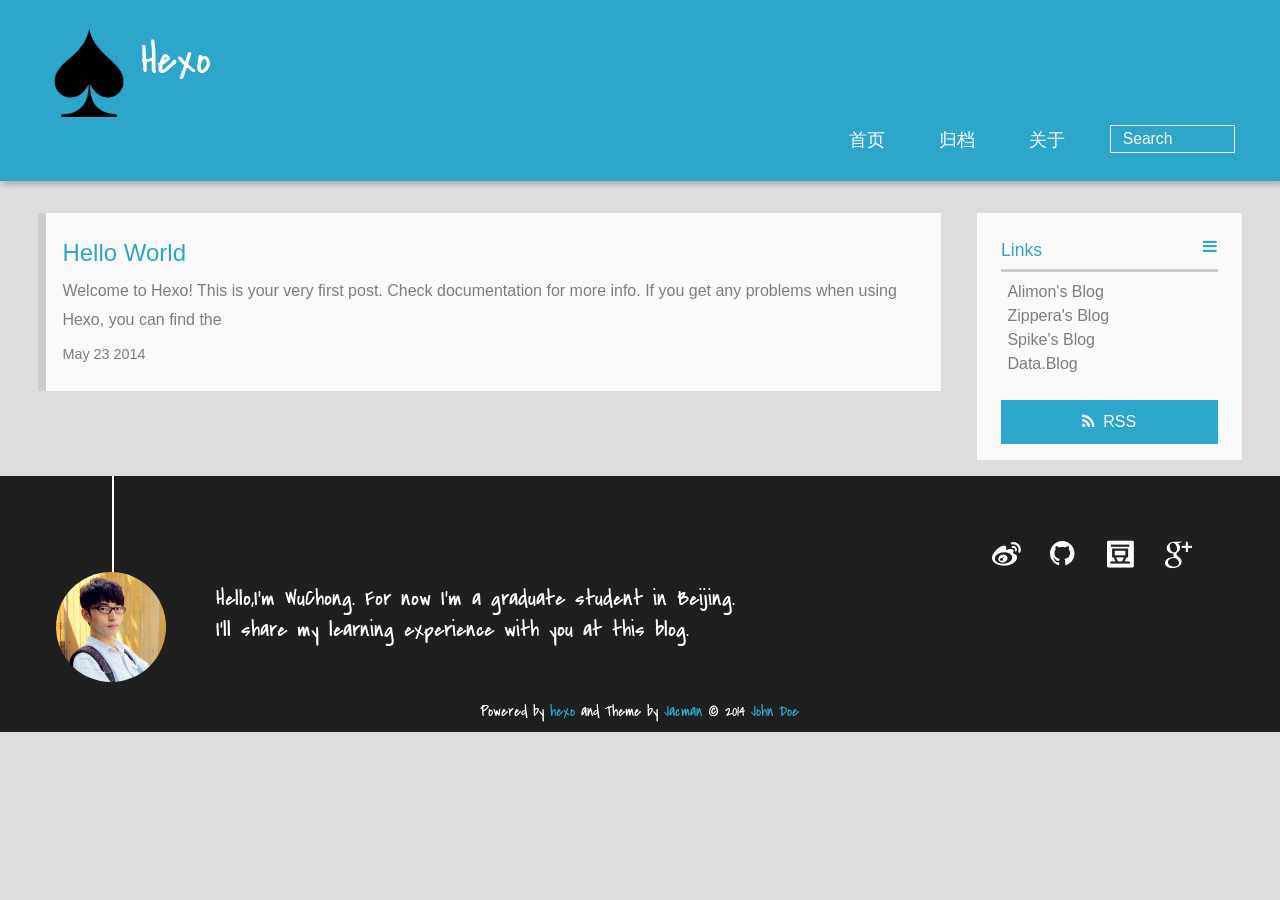
==== index.html @ 5f65379c "Site updated: 2014-05-23 15:44:23" ====
<!DOCTYPE HTML>
<html >
<head>
  <meta charset="UTF-8">
  
    <title>Hexo</title>
    <meta name="viewport" content="width=device-width, initial-scale=1,user-scalable=no">
    
    <meta name="author" content="John Doe">
    
    
    
    
    <link rel="alternative" href="/atom.xml" title="Hexo" type="application/atom+xml">
    
    
    <link rel="icon" href="/img/favicon.ico">
    
    
    <link rel="apple-touch-icon" href="/img/jacman.jpg">
    <link rel="apple-touch-icon-precomposed" href="/img/jacman.jpg">
    
    <link rel="stylesheet" href="/css/style.css" type="text/css">
</head>

  <body>
    <header>
      <div>
		
			<div id="imglogo">
				<a href="/"><img src="/img/logo.png" alt="Hexo" title="Hexo"/></a>
			</div>
			
			<div id="textlogo">
				<h1 class="site-name"><a href="/" title="Hexo">Hexo</a></h1>
				<h2 class="blog-motto"></h2>
			</div>
			<div class="navbar"><a class="navbutton navmobile" href="#" title="Menu">
			</a></div>
			<nav class="animated">
				<ul>
					<ul>
					 
						<li><a href="/">首页</a></li>
					
						<li><a href="/archives">归档</a></li>
					
						<li><a href="/about">关于</a></li>
					
					<li>
 					
					<form class="search" action="/search/index.html" method="get" accept-charset="utf-8">
						<label>Search</label>
						<input type="search" id="search" autocomplete="off" name="q" maxlength="20" placeholder="Search" />
					</form>
					
					</li>
				</ul>
			</nav>			
</div>
    </header>
    <div id="container">
      <div id="main">

  <section class="post" itemscope itemprop="blogPost">
  
    <a href="/2014/05/23/hello-world/" title="Hello World" itemprop="url">
  
    <h1 itemprop="name">Hello World</h1>
    
     
           <p itemprop="description" >Welcome to Hexo! This is your very first post. Check documentation for more info. If you get any problems when using Hexo, you can find the </p>
        
    
    <time datetime="2014-05-23T07:31:36.000Z" itemprop="datePublished">May 23 2014</time>
  </a>
</section>


</div>
      <div class="openaside"><a class="navbutton" href="#" title="Show Sidebar"></a></div>

<div id="asidepart">
<div class="closeaside"><a class="closebutton" href="#" title="Hide Sidebar"></a></div>
<aside class="clearfix">

  

  

  <div class="linkslist">
  <p class="asidetitle">Links</p>
    <ul>
      <li><a href="http://yangjian.me" target="_blank" title="YangJian">Alimon's Blog</a></li>
      <li><a href="http://zipperary.com/" target="_blank" title="zippera">Zippera's Blog</a></li>
      <li><a href="http://brotherb.info/" target="_blank" title="brotherb">Spike's Blog</a></li>
      <li><a href="http://hijiangtao.github.io/" target="_blank" title="JiangTao">Data.Blog</a></li>
    </ul>
</div>

  <div class="rsspart">
	<a href="/atom.xml" target="_blank" title="rss">RSS</a>
</div>

</aside>
</div>
    </div>
    <footer><div id="footer" >
	
	<div class="line">
		<span></span>
		
		<a href="http://weibo.com/wuchong1014" target="_blank"><div class="author"></div></a>
		
	</div>
	
	
	<section class="info">
		<p> Hello,I&#39;m WuChong. For now I&#39;m a graduate student in Beijing. <br/>
			I&#39;ll share my learning experience with you at this blog.</p>
	</section>
	 
	<div class="social-font" class="clearfix">
		
		<a href="http://weibo.com/wuchong1014" target="_blank" class="icon-weibo" title="weibo"></a>
		
		
		<a href="https://github.com/wuchong" target="_blank" class="icon-github" title="github"></a>
		
		
		
		
		
		<a href="https://www.douban.com/people/wuchong1014" target="_blank" class="icon-douban" title="豆瓣"></a>
		
		
		<a href="https://plus.google.com/111190881341800841449?rel=author" target="_blank" class="icon-google_plus" title="Google+"></a>
		
		
	</div>
		<p class="copyright">Powered by <a href="http://zespia.tw/hexo/" target="_blank" title="hexo">hexo</a> and Theme by <a href="https://github.com/wuchong/jacman" target="_blank" title="Pacman">Jacman</a> © 2014 
		
		<a href="http://yoursite.com/about" target="_blank" title="John Doe">John Doe</a>
		
		</p>
</div>
</footer>
    <script src="/js/jquery-2.0.3.min.js"></script>
<script type="text/javascript">
$(document).ready(function(){ 
  $('.navbar').click(function(){
    $('header nav').toggleClass('shownav');
  });
  var myWidth = 0;
  function getSize(){
    if( typeof( window.innerWidth ) == 'number' ) {
      myWidth = window.innerWidth;
    } else if( document.documentElement && document.documentElement.clientWidth) {
      myWidth = document.documentElement.clientWidth;
    };
  };
  var m = $('#main'),
      a = $('#asidepart'),
      c = $('.closeaside'),
      o = $('.openaside');
  $(window).resize(function(){
    getSize(); 
    if (myWidth >= 1024) {
      $('header nav').removeClass('shownav');
    }else
    {
      m.removeClass('moveMain');
      a.css('display', 'block').removeClass('fadeOut');
      o.css('display', 'none');
        
    }
  });
  c.click(function(){
    a.addClass('fadeOut').css('display', 'none');
    o.css('display', 'block').addClass('fadeIn');
    m.addClass('moveMain');
  });
  o.click(function(){
    o.css('display', 'none').removeClass('beforeFadeIn');
    a.css('display', 'block').removeClass('fadeOut').addClass('fadeIn');      
    m.removeClass('moveMain');
  });
  $(window).scroll(function(){
    o.css("top",Math.max(80,260-$(this).scrollTop()));
  });
});
</script>






<script type="text/javascript">
(function(i,s,o,g,r,a,m){i['GoogleAnalyticsObject']=r;i[r]=i[r]||function(){
  (i[r].q=i[r].q||[]).push(arguments)},i[r].l=1*new Date();a=s.createElement(o),
  m=s.getElementsByTagName(o)[0];a.async=1;a.src=g;m.parentNode.insertBefore(a,m)
})(window,document,'script','//www.google-analytics.com/analytics.js','ga');
ga('create', 'UA-46321946-2', 'wuchong.me');  
ga('send', 'pageview');
</script>


<script type="text/x-mathjax-config"> 
MathJax.Hub.Config({ 
  tex2jax: {inlineMath: [['$','$'], ['\\(','\\)']]} 
}); 
</script>
<script type="text/javascript"
   src="http://cdn.mathjax.org/mathjax/latest/MathJax.js?config=TeX-AMS-MML_HTMLorMML">
</script>
  </body>
 </html>
---- css/style.css ----
html,
body,
div,
span,
applet,
object,
iframe,
h1,
h2,
h3,
h4,
h5,
h6,
p,
blockquote,
pre,
a,
abbr,
acronym,
address,
big,
cite,
code,
del,
dfn,
em,
img,
ins,
kbd,
q,
s,
samp,
small,
strike,
strong,
sub,
sup,
tt,
var,
dl,
dt,
dd,
ol,
ul,
li,
fieldset,
form,
label,
legend,
table,
caption,
tbody,
tfoot,
thead,
tr,
th,
td {
  margin: 0;
  padding: 0;
  border: 0;
  outline: 0;
  font-weight: inherit;
  font-style: inherit;
  font-family: inherit;
  font-size: 100%;
  vertical-align: baseline;
}
body {
  line-height: 1;
  color: #000;
  background: #fff;
}
ol,
ul {
  list-style: none;
}
table {
  border-collapse: separate;
  border-spacing: 0;
  vertical-align: middle;
}
caption,
th,
td {
  text-align: left;
  font-weight: normal;
  vertical-align: middle;
}
a img {
  border: none;
}
/* custom Font*/
@font-face {
  font-family: "covered_by_your_graceregular";
  font-weight: normal;
  font-style: normal;
  src: url("../font/coveredbyyourgrace-webfont.eot");
  src: url("../font/coveredbyyourgrace-webfont.eot?#iefix") format('embedded-opentype'), url("../font/coveredbyyourgrace-webfont.svg#covered_by_your_graceregular") format('svg'), url("../font/coveredbyyourgrace-webfont.woff") format('woff'), url("../font/coveredbyyourgrace-webfont.ttf") format('truetype');
}
/* icon Font */
@font-face {
  font-family: "FontAwesome";
  font-style: normal;
  font-weight: normal;
  src: url("../font/fontawesome-webfont.eot?v=#4.0.3");
  src: url("../font/fontawesome-webfont.eot?#iefix&v=#4.0.3") format("embedded-opentype"), url("../font/fontawesome-webfont.woff?v=#4.0.3") format("woff"), url("../font/fontawesome-webfont.ttf?v=#4.0.3") format("truetype"), url("../font/fontawesome-webfont.svg#fontawesomeregular?v=#4.0.3") format("svg");
}
@font-face {
  font-family: "fontdiao";
  font-weight: normal;
  font-style: normal;
  src: url("../font/fontdiao.eot");
  src: url("../font/fontdiao.eot?#iefix") format('embedded-opentype'), url("../font/fontdiao.svg#fontdiao") format('svg'), url("../font/fontdiao.woff") format('woff'), url("../font/fontdiao.ttf") format('truetype');
}
/* Public style */
* {
  -webkit-margin-before: 0;
  -webkit-margin-after: 0;
}
body {
  background: #ddd;
  font-family: "Helvetica Neue", "Helvetica", "Microsoft YaHei", "WenQuanYi Micro Hei", Arial, sans-serif;
  font-size: 100%;
  color: #817c7c;
  line-height: 1.5;
}
small {
  font-size: 80%;
}
sub,
sup {
  font-size: 75%;
  line-height: 0;
  position: relative;
  vertical-align: baseline;
}
sup {
  top: -0.5em;
  padding-left: 0.3em;
}
sub {
  bottom: -0.25em;
}
a {
  text-decoration: none;
  color: #817c7c;
}
a:hover,
a:focus {
  outline: 0;
  text-decoration: none;
  -webkit-transition: color 0.25s, background 0.5s;
  -moz-transition: color 0.25s, background 0.5s;
  -o-transition: color 0.25s, background 0.5s;
  -ms-transition: color 0.25s, background 0.5s;
  transition: color 0.25s, background 0.5s;
}
a:hover:before {
  -webkit-transition: color 0.25s, background 0.5s;
  -moz-transition: color 0.25s, background 0.5s;
  -o-transition: color 0.25s, background 0.5s;
  -ms-transition: color 0.25s, background 0.5s;
  transition: color 0.25s, background 0.5s;
}
input:focus {
  outline: none;
}
input,
button {
  margin: 0;
  padding: 0;
}
input::-moz-focus-inner,
button::-moz-focus-inner {
  border: 0;
  padding: 0;
}
h1 {
  font-size: 1.5em;
}
.fa {
  display: inline-block;
  font-family: FontAwesome;
  font-style: normal;
  font-weight: normal;
  line-height: 1;
  -webkit-font-smoothing: antialiased;
  -moz-osx-font-smoothing: grayscale;
}
.clearfix {
  zoom: 1;
}
.clearfix:before,
.clearfix:after {
  content: "";
  display: table;
}
.clearfix:after {
  clear: both;
}
::-webkit-input-placeholder {
  color: #fff;
  padding: 2px 0 0 4px;
}
::-moz-placeholder {
  color: #fff;
  padding: 2px 0 0 4px;
}
:-ms-input-placeholder {
  color: #fff;
  padding: 2px 0 0 4px;
}
::-webkit-input-placeholder::before {
  font-family: "FontAwesome";
  -webkit-font-smoothing: antialiased;
  -moz-osx-font-smoothing: grayscale;
  content: "\f002";
  padding-right: 4px;
}
::-moz-placeholder:before {
  font-family: "FontAwesome";
  -webkit-font-smoothing: antialiased;
  -moz-osx-font-smoothing: grayscale;
  content: "\f002";
  padding-right: 4px;
}
:-ms-input-placeholder::before {
  font-family: "FontAwesome";
  -webkit-font-smoothing: antialiased;
  -moz-osx-font-smoothing: grayscale;
  content: "\f002";
  padding-right: 4px;
}
input[type="search"]::-webkit-search-cancel-button,
input[type="search"]::-webkit-search-decoration {
  -webkit-appearance: none;
}
::-webkit-search-cancel-button:after {
  font-family: "FontAwesome";
  -webkit-font-smoothing: antialiased;
  -moz-osx-font-smoothing: grayscale;
  content: '\f00d';
  color: #fff;
  padding-right: 4px;
}
/* css3 animate */
.animated {
  -webkit-animation-fill-mode: both;
  -moz-animation-fill-mode: both;
  -o-animation-fill-mode: both;
  -ms-animation-fill-mode: both;
  animation-fill-mode: both;
  -webkit-animation-duration: 1s;
  -moz-animation-duration: 1s;
  -o-animation-duration: 1s;
  -ms-animation-duration: 1s;
  animation-duration: 1s;
}
@-webkit-keyframes fadeIn {
  0% {
    opacity: 0;
    -ms-filter: "progid:DXImageTransform.Microsoft.Alpha(Opacity=0)";
    filter: alpha(opacity=0);
  }
  100% {
    opacity: 1;
    -ms-filter: none;
    filter: none;
  }
}
.fadeIn {
  -webkit-animation-name: fadeIn;
  -moz-animation-name: fadeIn;
  -o-animation-name: fadeIn;
  -ms-animation-name: fadeIn;
  animation-name: fadeIn;
}
.fadeOut {
  -webkit-animation-name: fadeOut;
  -moz-animation-name: fadeOut;
  -o-animation-name: fadeOut;
  -ms-animation-name: fadeOut;
  animation-name: fadeOut;
}
@-moz-keyframes fadeInDown {
  0% {
    opacity: 0;
    -ms-filter: "progid:DXImageTransform.Microsoft.Alpha(Opacity=0)";
    filter: alpha(opacity=0);
    -webkit-transform: translateY(-20px);
    -moz-transform: translateY(-20px);
    -o-transform: translateY(-20px);
    -ms-transform: translateY(-20px);
    transform: translateY(-20px);
  }
  100% {
    opacity: 1;
    -ms-filter: none;
    filter: none;
    -webkit-transform: translateY(0);
    -moz-transform: translateY(0);
    -o-transform: translateY(0);
    -ms-transform: translateY(0);
    transform: translateY(0);
  }
}
@-webkit-keyframes fadeInDown {
  0% {
    opacity: 0;
    -ms-filter: "progid:DXImageTransform.Microsoft.Alpha(Opacity=0)";
    filter: alpha(opacity=0);
    -webkit-transform: translateY(-20px);
    -moz-transform: translateY(-20px);
    -o-transform: translateY(-20px);
    -ms-transform: translateY(-20px);
    transform: translateY(-20px);
  }
  100% {
    opacity: 1;
    -ms-filter: none;
    filter: none;
    -webkit-transform: translateY(0);
    -moz-transform: translateY(0);
    -o-transform: translateY(0);
    -ms-transform: translateY(0);
    transform: translateY(0);
  }
}
@-o-keyframes fadeInDown {
  0% {
    opacity: 0;
    -ms-filter: "progid:DXImageTransform.Microsoft.Alpha(Opacity=0)";
    filter: alpha(opacity=0);
    -webkit-transform: translateY(-20px);
    -moz-transform: translateY(-20px);
    -o-transform: translateY(-20px);
    -ms-transform: translateY(-20px);
    transform: translateY(-20px);
  }
  100% {
    opacity: 1;
    -ms-filter: none;
    filter: none;
    -webkit-transform: translateY(0);
    -moz-transform: translateY(0);
    -o-transform: translateY(0);
    -ms-transform: translateY(0);
    transform: translateY(0);
  }
}
@keyframes fadeInDown {
  0% {
    opacity: 0;
    -ms-filter: "progid:DXImageTransform.Microsoft.Alpha(Opacity=0)";
    filter: alpha(opacity=0);
    -webkit-transform: translateY(-20px);
    -moz-transform: translateY(-20px);
    -o-transform: translateY(-20px);
    -ms-transform: translateY(-20px);
    transform: translateY(-20px);
  }
  100% {
    opacity: 1;
    -ms-filter: none;
    filter: none;
    -webkit-transform: translateY(0);
    -moz-transform: translateY(0);
    -o-transform: translateY(0);
    -ms-transform: translateY(0);
    transform: translateY(0);
  }
}
body >header {
  width: 100%;
  -webkit-box-shadow: 2px 4px 5px rgba(3,3,3,0.2);
  box-shadow: 2px 4px 5px rgba(3,3,3,0.2);
  background: #2ca6cb;
  color: #fff;
  padding: 1em 0 0.8em;
}
@media only screen and (min-width: 1024px) {
  body >header {
    padding: 1.8em 0 1.5em;
  }
}
body >header >div {
  width: 95%;
  margin: 0 auto;
  position: relative;
  overflow: hidden;
}
@media only screen and (min-width: 1024px) {
  body >header >div {
    width: 93%;
  }
}
body >header a {
  display: block;
  color: #fff;
}
#imglogo {
  float: left;
  width: 4em;
  height: 4em;
}
@media only screen and (min-width: 768px) {
  #imglogo {
    width: 5em;
  }
}
@media only screen and (min-width: 1024px) {
  #imglogo {
    width: 5.5em;
  }
}
#imglogo img {
  width: 4em;
}
@media only screen and (min-width: 768px) {
  #imglogo img {
    width: 5em;
  }
}
@media only screen and (min-width: 1024px) {
  #imglogo img {
    width: 5.5em;
  }
}
#textlogo {
  float: left;
  width: 75%;
  margin-left: 0.5em;
}
#textlogo h1.site-name {
  width: 86%;
  font-family: "covered_by_your_graceregular";
  font-size: 200%;
  line-height: 1.5;
  -webkit-font-smoothing: antialiased;
  -moz-osx-font-smoothing: grayscale;
}
@media only screen and (min-width: 768px) {
  #textlogo h1.site-name {
    font-size: 240%;
  }
}
@media only screen and (min-width: 1024px) {
  #textlogo h1.site-name {
    font-size: 280%;
  }
}
#textlogo h2.blog-motto {
  font-size: 0.7em;
  font-weight: normal;
}
@media only screen and (min-width: 768px) {
  #textlogo h2.blog-motto {
    font-size: 100%;
  }
}
@media only screen and (min-width: 1024px) {
  #textlogo h2.blog-motto {
    font-size: 110%;
  }
}
.navbar {
  position: absolute;
  width: 2em;
  right: 0em;
  top: 1em;
  padding: 0.5em;
}
@media only screen and (min-width: 1024px) {
  .navbar {
    display: none;
  }
}
.navbutton::before {
  font-family: "FontAwesome";
  -webkit-font-smoothing: antialiased;
  -moz-osx-font-smoothing: grayscale;
  content: "\f0c9";
}
.navmobile::before {
  padding-left: 1em;
}
header nav {
  float: left;
  width: 100%;
  font-size: 112.5%;
  padding-top: 0.5em;
  max-height: 0.01em;
  -webkit-transition: max-height 1s ease-out;
  -moz-transition: max-height 1s ease-out;
  -o-transition: max-height 1s ease-out;
  -ms-transition: max-height 1s ease-out;
  transition: max-height 1s ease-out;
}
@media only screen and (min-width: 568px) {
  header nav {
    width: 50%;
  }
}
@media only screen and (min-width: 1024px) {
  header nav {
    float: right;
    width: auto;
    margin-top: 1em;
    max-height: none;
  }
}
@media only screen and (min-width: 1024px) {
  header nav ul {
    float: right;
  }
}
@media only screen and (min-width: 1024px) {
  header nav ul li {
    float: left;
  }
}
header nav ul li a {
  padding: 0.2em 0 0.2em 1em;
}
@media only screen and (min-width: 1024px) {
  header nav ul li a {
    padding: 0.2em 1.5em;
  }
}
header nav ul li a:hover {
  background: #1b7f9e;
  color: #e9cd4c;
}
.shownav {
  max-height: 40em;
}
.search {
  padding: 0.1em 0 0 1em;
}
.search input {
  -webkit-appearance: textfield;
  font-size: 0.87em;
  line-height: 1.7;
  border: 1px solid #fff;
  color: #fff;
  background: transparent;
  width: 80%;
  padding-left: 0.5em;
}
@media only screen and (min-width: 1024px) {
  .search input {
    width: 8em;
    -webkit-transition: 0.5s width;
    -moz-transition: 0.5s width;
    -o-transition: 0.5s width;
    -ms-transition: 0.5s width;
    transition: 0.5s width;
  }
  .search input:focus {
    width: 15em;
  }
}
.search label {
  display: none;
}
/* index layout */
#container {
  width: 95%;
  margin: 0 auto;
  overflow: hidden;
}
@media only screen and (min-width: 768px) {
  #container {
    width: 96%;
  }
}
@media only screen and (min-width: 1024px) {
  #container {
    width: 94%;
  }
}
@media only screen and (min-width: 1560px) {
  #container {
    width: 82%;
  }
}
#main {
  margin: 1em 0 0;
  line-height: 1.8;
}
@media only screen and (min-width: 1024px) {
  #main {
    margin: 2em 0 0;
    width: 75%;
    float: left;
    -webkit-transition: margin 0.5s ease-out;
    -moz-transition: margin 0.5s ease-out;
    -o-transition: margin 0.5s ease-out;
    -ms-transition: margin 0.5s ease-out;
    transition: margin 0.5s ease-out;
  }
}
#main section.post {
  background: #fafafa;
  margin-bottom: 0.125em;
}
#main section.post a {
  display: block;
  border-left: 0.5em solid #ccc;
  -webkit-transition: border-left 0.45s;
  -moz-transition: border-left 0.45s;
  -o-transition: border-left 0.45s;
  -ms-transition: border-left 0.45s;
  transition: border-left 0.45s;
  padding: 0.5em;
}
@media only screen and (min-width: 768px) {
  #main section.post a {
    padding: 1em;
  }
}
#main section.post a:hover {
  border-left: 0.5em solid #2ca6cb;
}
#main section.post a h1 {
  color: #2ca6cb;
  line-height: 2;
}
#main section.post a p {
  color: #817c7c;
}
#main section.post a time {
  color: #817c7c;
  display: block;
  margin: 0.5em 0;
  font-size: 0.9em;
}
#archive-page section.post a {
  font-size: 0.9em;
  padding: 0.5em !important;
}
@media only screen and (min-width: 768px) {
  #archive-page section.post a time {
    padding-left: 1em;
  }
}
.moveMain {
  margin-left: 10% !important;
}
#page-nav {
  background: #fafafa;
  text-align: center;
  overflow: hidden;
}
#page-nav a {
  display: inline-block;
  padding: 0.5em 1em;
}
#page-nav a {
  color: #2ca6cb;
}
#page-nav a:hover {
  background: #ccc;
  color: #2ca6cb;
}
#page-nav .prev {
  float: left;
  border-left: 0.5em solid #ccc;
  -webkit-transition: border-left 0.5s;
  -moz-transition: border-left 0.5s;
  -o-transition: border-left 0.5s;
  -ms-transition: border-left 0.5s;
  transition: border-left 0.5s;
}
#page-nav .prev:hover {
  border-left: 0.5em solid #2ca6cb;
}
#page-nav .prev span:before {
  font-family: "FontAwesome";
  -webkit-font-smoothing: antialiased;
  -moz-osx-font-smoothing: grayscale;
  content: "\f053";
  padding-right: 0.5em;
}
#page-nav .next {
  float: right;
}
#page-nav .next span:before {
  font-family: "FontAwesome";
  -webkit-font-smoothing: antialiased;
  -moz-osx-font-smoothing: grayscale;
  content: "\f054";
  padding-left: 0.5em;
}
#page-nav .page-number {
  display: none;
  padding: 0.5em 1em;
}
@media only screen and (min-width: 768px) {
  #page-nav .page-number {
    display: inline-block;
  }
}
#page-nav .current {
  color: #b8b8b8;
  font-weight: bold;
}
#page-nav .space {
  color: #2ca6cb;
}
/* page layout */
@media only screen and (min-width: 1024px) {
  .page {
    margin-left: 10% !important;
  }
}
/* archive layout */
.category-icon:before,
.tag-icon:before,
.archive-icon:before {
  font-family: "FontAwesome";
  -webkit-font-smoothing: antialiased;
  -moz-osx-font-smoothing: grayscale;
  color: #ccc;
  font-size: 100%;
  padding-right: 0.3em;
}
.category-icon:before {
  content: "\f07b";
}
.tag-icon:before {
  content: "\f02c";
}
.archive-icon:before {
  content: "\f187";
}
.archive-title {
  margin: 1em 0;
  width: 97%;
  padding: 2em 0 2em 3%;
  background: #fafafa;
  border-left: 0.5em solid #ccc;
}
@media only screen and (min-width: 1024px) {
  .archive-title {
    margin: 2em 0;
    width: 18.5%;
    padding-left: 0.5%;
    float: left;
  }
}
.archive-title h2 {
  width: 90%;
  color: #2ca6cb;
  font-size: 120%;
}
.archive-title a {
  color: #2ca6cb;
  -webkit-transition: color 0.5s;
  -moz-transition: color 0.5s;
  -o-transition: color 0.5s;
  -ms-transition: color 0.5s;
  transition: color 0.5s;
}
.archive-title a:hover {
  color: #2ca6cb;
  -webkit-transition: color 0.5s;
  -moz-transition: color 0.5s;
  -o-transition: color 0.5s;
  -ms-transition: color 0.5s;
  transition: color 0.5s;
}
.current {
  color: #2ca6cb !important;
}
@media only screen and (min-width: 768px) {
  .archive-part {
    min-height: 200px;
  }
}
@media only screen and (min-width: 1024px) {
  .archive-part {
    width: 78% !important;
    float: right;
    margin-left: 2% !important;
  }
}
.archive-part section.post {
  width: 100%;
}
.archive-part section.post time {
  font-size: 1.1em !important;
  float: left;
}
@media only screen and (max-width: 568px) {
  .archive-part section.post time {
    width: 100%;
  }
}
@media only screen and (min-width: 1024px) {
  .archive-part section.post time {
    width: 20%;
  }
}
@media only screen and (min-width: 768px) {
  .archive-nav {
    width: 100%;
    float: left;
    margin-top: 1em;
  }
}
/* tags&categories layout */
.all-list-box {
  min-height: 400px;
}
.post,
.page {
  background: #fafafa;
}
.post a,
.page a {
  color: #2ca6cb;
}
.post a:hover,
.page a:hover {
  color: #ea6753;
}
@media only screen and (min-width: 768px) {
  article header.article-info {
    border-bottom: 1px solid #dbdbdb;
  }
}
article header.article-info >h1 {
  padding: 0.2em 3%;
  font-size: 170%;
  line-height: 1.5;
  word-wrap: break-word;
  word-break: normal;
  -webkit-font-smoothing: antialiased;
  -moz-osx-font-smoothing: grayscale;
  border-left: 5px solid #2ca6cb;
}
@media only screen and (min-width: 1024px) {
  article header.article-info >h1 {
    font-size: 200%;
    padding-top: 0.3em;
  }
}
article header.article-info >p.article-author {
  padding: 0.3em 4% 0.3em 0;
  text-align: right;
  border-bottom: 1px solid #dbdbdb;
}
@media only screen and (min-width: 768px) {
  article header.article-info >p.article-author {
    float: right;
    border-bottom: none;
  }
}
article header.article-info >p.article-time {
  padding-top: 0.5em;
  font-size: 0.8em;
  text-align: center;
}
@media only screen and (min-width: 768px) {
  article header.article-info >p.article-time {
    float: right;
    margin-right: 1em;
    padding-top: 0.1em;
    font-size: 0.9em;
  }
}
article header.article-info >p.article-time:before {
  font-family: "FontAwesome";
  font-size: 130%;
  content: "\f017";
  -webkit-font-smoothing: antialiased;
  -moz-osx-font-smoothing: grayscale;
}
article .article-content {
  padding: 1.5em 4%;
  color: #413f3f;
  font-size: 100%;
}
article .article-content .kb {
  padding: 0.1em 0.6em;
  border: 1px solid #ccc;
  background-color: code-color;
  color: #8f8f8f;
  -webkit-box-shadow: 0 1px 0 rgba(0,0,0,0.2), 0 0 0 2px #fff inset;
  box-shadow: 0 1px 0 rgba(0,0,0,0.2), 0 0 0 2px #fff inset;
  -webkit-border-radius: 3px;
  border-radius: 3px;
  display: inline-block;
  margin: 0 0.1em;
  text-shadow: 0 1px 0 #fff;
  line-height: 1.5;
  white-space: nowrap;
}
article .article-content h1,
article .article-content h2 {
  font-size: 180%;
  line-height: 1.2em;
  padding-bottom: 0.3em;
  margin-top: 1.5em;
  border-bottom: 2px solid #dbdbdb;
}
article .article-content h3,
article .article-content h4,
article .article-content h5,
article .article-content h6 {
  font-size: 140%;
}
article .article-content h1,
article .article-content h2,
article .article-content h3,
article .article-content h4,
article .article-content h5,
article .article-content h6 {
  color: #333;
  -webkit-font-smoothing: antialiased;
  -moz-osx-font-smoothing: grayscale;
}
article .article-content h1 >code,
article .article-content h2 >code,
article .article-content h3 >code,
article .article-content h4 >code,
article .article-content h5 >code,
article .article-content h6 >code {
  color: #a3a3a3;
}
article .article-content hr {
  border: 1px solid #dbdbdb;
}
article .article-content strong {
  font-weight: bold;
}
article .article-content em {
  font-style: italic;
}
article .article-content acronym,
article .article-content abbr {
  border-bottom: 1px dotted;
}
article .article-content blockquote {
  border-left: 0.2em solid #2ca6cb;
  margin: 0.65em 0 0.65em 1%;
  padding-left: 1%;
  line-height: 1.5;
  font-size: 100%;
}
article .article-content blockquote footer {
  background: #fafafa;
  padding: 0;
  margin: 0;
  font-size: 80%;
  line-height: 1em;
}
article .article-content blockquote cite {
  font-style: italic;
  padding-left: 0.5em;
}
article .article-content ul,
article .article-content ol {
  padding-left: 1.5em;
  font-size: 100%;
  padding-top: 0.7em;
}
@media only screen and (min-width: 768px) {
  article .article-content ul,
  article .article-content ol {
    padding-left: 1.5em;
  }
}
article .article-content ul li {
  list-style: disc;
  text-align: match-parent;
}
article .article-content ol li {
  list-style-type: decimal;
}
article .article-content dl dt {
  font-weight: blod;
}
article .article-content ul li>code,
article .article-content ol li>code,
article .article-content p code,
article .article-content strong code,
article .article-content em code {
  font-family: Monaco, Menlo, Consolas, Courier New, monospace;
  background: #eee;
  color: #d14;
  border: 1px solid #d6d6d6;
  padding: 0 5px;
  margin: 0 2px;
  font-size: 90%;
  white-space: nowrap;
  text-shadow: 0 1px #fff;
  -webkit-border-radius: 0.25em;
  -webkit-border-radius: 0.25em;
  border-radius: 0.25em;
}
article .article-content p {
  line-height: 1.5;
  margin-top: 0.7em;
}
@media only screen and (min-width: 1024px) {
  article .article-content p {
    margin-top: 1em;
  }
}
article .article-content img,
article .article-content video,
article .article-content figure img {
  max-width: 100%;
  height: auto;
  vertical-align: middle;
  padding-top: 0.5em;
}
@media only screen and (min-width: 1024px) {
  article .article-content img,
  article .article-content video,
  article .article-content figure img {
    padding-top: 0.7em;
  }
}
article .article-content figcaption,
article .article-content .caption {
  text-align: center;
  display: block;
  font-size: 0.9em;
  font-weight: blod;
}
article .article-content .video-container {
  position: relative;
  padding-top: 56%;
  height: 0;
  overflow: hidden;
}
article .article-content .video-container iframe,
article .article-content .video-container object,
article .article-content .video-container embed {
  position: absolute;
  top: 0;
  left: 0;
  width: 100%;
  height: 100%;
  margin-top: 0;
}
article .article-content table {
  width: 100%;
  border-collapse: collapse;
  border-spacing: 0;
}
article .article-content table th {
  font-weight: bold;
  border-bottom: 3px solid #dbdbdb;
  padding-bottom: 0.5em;
}
article .article-content table td {
  border-bottom: 1px solid #dbdbdb;
  padding: 10px 0;
}
article .article-content .pullquote {
  text-align: left;
  width: 45%;
  margin: 0;
  border: none;
}
article .article-content .left {
  margin-left: 0.5em;
  margin-right: 1em;
  float: left;
}
article .article-content .right {
  margin-right: 0.5em;
  margin-left: 1em;
  float: right;
}
footer.article-footer {
  background: #fafafa;
  padding: 0 4%;
  margin: 0;
  border-top: 1px solid #dbdbdb;
}
.article-share {
  padding: 0.5em 0;
  margin-top: 0.3em;
  float: right;
  width: 100%;
}
@media only screen and (min-width: 568px) {
  .article-share {
    width: 60%;
  }
}
@media only screen and (min-width: 768px) {
  .article-share {
    width: 16.5em;
  }
}
.share span {
  float: right;
  height: 3em;
  width: 1em;
  margin-right: 0.5em;
  position: relative;
  color: #d6d6d6;
}
.share span:before {
  font-family: "FontAwesome";
  content: "\f064";
  font-size: 1em;
  -webkit-font-smoothing: antialiased;
  -moz-osx-font-smoothing: grayscale;
  width: 1.5em;
  height: 1.5em;
  position: absolute;
  top: 50%;
  left: 50%;
  margin-top: -0.75em;
  margin-left: -0.75em;
}
.share a {
  float: right;
  width: 3em;
  height: 3em;
  display: block;
  position: relative;
}
.share a:before {
  font-size: 100%;
  font-family: "FontAwesome";
  text-align: center;
  color: #817c7c;
  -webkit-font-smoothing: antialiased;
  -moz-osx-font-smoothing: grayscale;
  width: 1.5em;
  height: 1.5em;
  position: absolute;
  top: 50%;
  left: 50%;
  margin-top: -0.75em;
  margin-left: -0.75em;
}
.share a:hover:before {
  color: #fff;
}
.article-share-twitter:before {
  content: "\f099";
}
.article-share-twitter:hover {
  background: #00aced;
  text-shadow: 0 1px #008abe;
}
.article-share-facebook:before {
  content: "\f09a";
}
.article-share-facebook:hover {
  background: #3b5998;
  text-shadow: 0 1px #2f477a;
}
.article-share-weibo:before {
  content: "\f18a";
}
.article-share-weibo:hover {
  background: #eb182c;
  text-shadow: 0 1px #bf1121;
}
.article-share-qrcode:before {
  content: "\f029";
}
.article-share-qrcode:hover {
  background: #49ae0f;
  text-shadow: 0 1px #3a8b0c;
}
.article-back-to-top:before {
  content: "\f062";
}
.article-back-to-top:hover {
  background: #762c54;
  text-shadow: 0 1px #5e2343;
}
.qrcode {
  width: 15em;
  height: 15em;
  position: absolute;
  top: 50%;
  left: 50%;
  margin-top: -7.5em;
  margin-left: -7.5em;
  background: #fff;
  border: 2px solid #ccc;
  -webkit-border-radius: 3px;
  border-radius: 3px;
  display: inline-block;
  opacity: 0;
  -ms-filter: "progid:DXImageTransform.Microsoft.Alpha(Opacity=0)";
  filter: alpha(opacity=0);
  position: fixed;
  text-align: center;
  visibility: hidden;
  z-index: 10;
  -webkit-transition: opacity 0.5s;
  -moz-transition: opacity 0.5s;
  -o-transition: opacity 0.5s;
  -ms-transition: opacity 0.5s;
  transition: opacity 0.5s;
}
@media only screen and (min-width: 1024px) {
  .qrcode {
    width: 20em;
    height: 20em;
    position: absolute;
    top: 50%;
    left: 50%;
    margin-top: -10em;
    margin-left: -10em;
    position: fixed;
  }
}
.qrcode span {
  display: block;
  width: 80%;
  height: 1.5em;
  font-size: 80%;
  float: left;
}
.qrcode span:before {
  content: none;
}
.qrcode a {
  display: block;
  width: 16%;
  height: 1.5em;
  float: left;
}
.qrcode img {
  width: 90%;
  height: 90%;
}
.qrclose:before {
  font-family: "FontAwesome";
  -webkit-font-smoothing: antialiased;
  -moz-osx-font-smoothing: grayscale;
  content: "\f057";
  color: #ccc;
}
.qrclose:hover:before {
  color: #2ca6cb !important;
}
.overlay {
  display: none !important;
}
.overlay:target+.qrcode {
  opacity: 1;
  -ms-filter: none;
  filter: none;
  visibility: visible;
}
.article-tags,
.article-categories {
  padding: 0.5em 0;
  float: left;
  width: 100%;
}
@media only screen and (min-width: 568px) {
  .article-tags,
  .article-categories {
    width: 50%;
  }
}
.article-tags {
  color: #d6d6d6;
}
@media only screen and (min-width: 768px) {
  .article-tags {
    width: 40%;
  }
}
.article-tags span {
  position: relative;
  float: left;
  width: 1em;
  height: 2em;
  margin-right: 0.5em;
}
.article-tags span:before {
  font-family: "FontAwesome";
  -webkit-font-smoothing: antialiased;
  -moz-osx-font-smoothing: grayscale;
  width: 1.2em;
  height: 1.2em;
  position: absolute;
  top: 50%;
  left: 50%;
  margin-top: -0.6em;
  margin-left: -0.6em;
  content: "\f02c";
}
.article-tags a {
  float: left;
  padding: 0 0.3em;
  margin: 0.3em;
  background: #e6e6e6;
}
.article-tags a:hover {
  color: #fff;
  background: #2ca6cb;
}
.article-categories {
  color: #d6d6d6;
  margin-top: 0.3em;
}
@media only screen and (min-width: 768px) {
  .article-categories {
    width: 20%;
  }
}
.article-categories span:before {
  font-family: "FontAwesome";
  -webkit-font-smoothing: antialiased;
  -moz-osx-font-smoothing: grayscale;
  content: "\f07b";
}
.article-category-link {
  padding: 0.5em;
  margin: 0 0.3em;
}
.article-category-link:hover {
  color: #fff !important;
  background: #2ca6cb;
}
.article-nav {
  padding: 0 10%;
}
@media only screen and (min-width: 768px) {
  .article-nav {
    padding: 0 4%;
  }
}
.article-nav strong {
  font-size: 1em;
  font-weight: bold;
}
.article-nav a {
  display: block;
  overflow: hidden;
}
.article-nav .prev a:hover,
.article-nav .next a:hover {
  background: #2ca6cb;
  color: #fff;
}
.article-nav .prev {
  width: 100%;
  float: left;
}
.article-nav .prev strong {
  padding-left: 1.8em;
}
.article-nav .prev span:before {
  font-family: "FontAwesome";
  -webkit-font-smoothing: antialiased;
  -moz-osx-font-smoothing: grayscale;
  content: "\f053";
  padding-right: 0.5em;
}
@media only screen and (min-width: 768px) {
  .article-nav .prev {
    width: 45%;
    float: left;
  }
}
.article-nav .next {
  width: 100%;
  float: left;
  text-align: left;
}
.article-nav .next strong {
  padding-left: 1.5em;
}
.article-nav .next span:before {
  font-family: "FontAwesome";
  -webkit-font-smoothing: antialiased;
  -moz-osx-font-smoothing: grayscale;
  content: "\f054";
  padding-right: 0.5em;
}
@media only screen and (min-width: 768px) {
  .article-nav .next {
    width: 45%;
    float: right;
    text-align: right;
  }
  .article-nav .next strong {
    padding-right: 1.8em;
  }
  .article-nav .next span:before {
    content: none;
  }
  .article-nav .next span:after {
    font-family: "FontAwesome";
    -webkit-font-smoothing: antialiased;
    -moz-osx-font-smoothing: grayscale;
    content: "\f054";
    padding-left: 0.5em;
  }
}
section.comment {
  padding: 0 4%;
  margin: 1em 0;
}
.toc-article {
  background: #eee;
  margin: 1.6em 0 0 2em;
  padding: 1em;
  -webkit-border-radius: 4px;
  -webkit-border-radius: 4px;
  border-radius: 4px;
  border: 1px solid #ddd;
}
.toc-article strong {
  padding: 0.3em 0;
}
.toc-article ul li {
  list-style: disc;
  text-align: match-parent;
  margin: 0.5em 0;
}
.toc-article ol li {
  list-style-type: decimal;
  margin: 0.5em 0;
}
#toc {
  line-height: 1.3em;
  font-size: 0.8em;
  float: right;
}
#toc .toc {
  padding: 0;
}
#toc .toc li {
  list-style-type: none;
}
#toc .toc-child {
  padding-left: 1.5em;
}
#toc.toc-aside {
  display: none;
  width: 13%;
  position: fixed;
  right: 2%;
  top: 320px;
  overflow: hidden;
  line-height: 1.5em;
  font-size: 1em;
  color: #333;
  opacity: 0.6;
  -ms-filter: "progid:DXImageTransform.Microsoft.Alpha(Opacity=60)";
  filter: alpha(opacity=60);
  -webkit-transition: opacity 1s ease-out;
  -moz-transition: opacity 1s ease-out;
  -o-transition: opacity 1s ease-out;
  -ms-transition: opacity 1s ease-out;
  transition: opacity 1s ease-out;
}
#toc.toc-aside strong {
  padding: 0.3em 0;
  color: #817c7c;
}
#toc.toc-aside:hover {
  -webkit-transition: opacity 0.3s ease-out;
  -moz-transition: opacity 0.3s ease-out;
  -o-transition: opacity 0.3s ease-out;
  -ms-transition: opacity 0.3s ease-out;
  transition: opacity 0.3s ease-out;
  opacity: 1;
  -ms-filter: none;
  filter: none;
}
#toc.toc-aside a {
  -webkit-transition: color 1s ease-out;
  -moz-transition: color 1s ease-out;
  -o-transition: color 1s ease-out;
  -ms-transition: color 1s ease-out;
  transition: color 1s ease-out;
}
#toc.toc-aside a:hover {
  color: #2ca6cb;
  -webkit-transition: color 0.3s ease-out;
  -moz-transition: color 0.3s ease-out;
  -o-transition: color 0.3s ease-out;
  -ms-transition: color 0.3s ease-out;
  transition: color 0.3s ease-out;
}
.active {
  color: #2ca6cb !important;
}
.openaside {
  display: none;
  position: fixed;
  right: 7.5%;
  top: 260px;
}
.openaside a {
  display: block;
  color: #fff;
  border: 1px solid #fff;
  -webkit-border-radius: 5px;
  border-radius: 5px;
  background: #2ca6cb;
  padding: 0.2em 0.55em;
}
.openaside a::before {
  font-family: "FontAwesome";
  -webkit-font-smoothing: antialiased;
  -moz-osx-font-smoothing: grayscale;
  content: "\f0c9";
}
.closeaside {
  display: none;
}
.closeaside a {
  color: #2ca6cb;
}
.closeaside a:hover {
  color: #2ca6cb;
}
.closeaside a::before {
  font-family: "FontAwesome";
  -webkit-font-smoothing: antialiased;
  -moz-osx-font-smoothing: grayscale;
  content: "\f0c9";
}
@media only screen and (min-width: 1024px) {
  .closeaside {
    display: block;
    position: absolute;
    right: 25px;
    top: 22px;
  }
}
#asidepart {
  background: #fafafa;
  margin: 1em 0 0;
  padding: 0.5em 2% 1em;
}
@media only screen and (min-width: 1024px) {
  #asidepart {
    position: relative;
    float: left;
    width: 18%;
    margin: 2em 0 0 3%;
  }
}
.asidetitle {
  font-size: 1.1em;
  color: #2ca6cb;
  padding: 0 0 0.3125em 0;
  border-bottom: 0.1875em solid #ccc;
}
.asidetitle a {
  color: #2ca6cb;
}
.asidetitle a:hover {
  color: #2ca6cb;
  -webkit-transition: color 0.5s;
  -moz-transition: color 0.5s;
  -o-transition: color 0.5s;
  -ms-transition: color 0.5s;
  transition: color 0.5s;
}
@media only screen and (min-width: 768px) {
  .categorieslist {
    width: 45%;
    float: left;
    margin: 0 5% 0 0;
  }
}
@media only screen and (min-width: 1024px) {
  .categorieslist {
    width: 100%;
    float: none;
    margin: 1em 0 0;
  }
}
.categorieslist li {
  border-bottom: 1px solid #ccc;
}
.categorieslist li a {
  display: block;
  padding: 0.5em 5%;
}
.categorieslist li a:hover {
  color: #2ca6cb;
}
.tagslist {
  margin: 1em 0 0;
}
@media only screen and (min-width: 768px) {
  .tagslist {
    width: 45%;
    float: left;
    margin: 0 5% 0 0;
  }
}
@media only screen and (min-width: 1024px) {
  .tagslist {
    width: 100%;
    float: none;
    margin: 1em 0 0;
  }
}
.tagslist ul {
  padding: 0.5em 0;
}
.tagslist ul li {
  float: left;
}
.tagslist ul li a {
  display: block;
  margin: 0.3125em;
  padding: 0.125em 0.3125em;
  background: #dbdbdb;
}
.tagslist ul li a:hover {
  color: #2ca6cb;
  background: #e6e6e6;
}
.rsspart {
  background: #2ca6cb;
  width: 100%;
}
@media only screen and (min-width: 768px) {
  .rsspart {
    float: left;
    width: 45%;
    margin: 0 5% 0 0;
  }
}
@media only screen and (min-width: 1024px) {
  .rsspart {
    width: 100%;
    float: none;
    margin: 1em 0 0;
  }
}
.rsspart a {
  color: #fff;
  display: block;
  padding: 0.625em 0;
  text-align: center;
}
.rsspart a:hover {
  color: #2ca6cb;
  background: #fafafa;
}
.rsspart a::before {
  font-family: "FontAwesome";
  -webkit-font-smoothing: antialiased;
  -moz-osx-font-smoothing: grayscale;
  padding-right: 0.5em;
  content: "\f09e";
}
@media only screen and (min-width: 768px) {
  .archiveslist {
    width: 45%;
    float: left;
    margin: 0 5% 0 0;
  }
}
@media only screen and (min-width: 1024px) {
  .archiveslist {
    width: 100%;
    float: none;
    margin: 1em 0 0;
  }
}
.archiveslist li {
  font-size: 0.8em;
  line-height: 2em;
}
.archiveslist li a {
  padding: 0.5em;
}
.archiveslist li a:hover {
  color: #2ca6cb;
  -webkit-transition: color 0.25s;
  -moz-transition: color 0.25s;
  -o-transition: color 0.25s;
  -ms-transition: color 0.25s;
  transition: color 0.25s;
}
.archiveslist .archive-list-count:before {
  content: "(";
}
.archiveslist .archive-list-count:after {
  content: ")";
}
.archive-list {
  padding: 0.5em 0;
}
.archive-float ul {
  padding: 0;
}
.archive-float li {
  float: left;
  margin: 0.3em;
}
@media only screen and (min-width: 1024px) {
  .archive-float li {
    float: none;
  }
}
@media only screen and (min-width: 768px) {
  .tagcloudlist {
    width: 45%;
    float: left;
    margin: 0 5% 0 0;
  }
}
@media only screen and (min-width: 1024px) {
  .tagcloudlist {
    width: 100%;
    float: none;
    margin: 1em 0 0;
  }
}
.tagcloudlist .tagcloudlist a {
  padding: 0.2em;
  display: block;
  float: left;
}
.tagcloudlist .tagcloudlist a:hover {
  color: #2ca6cb;
  -webkit-transition: color 0.25s;
  -moz-transition: color 0.25s;
  -o-transition: color 0.25s;
  -ms-transition: color 0.25s;
  transition: color 0.25s;
}
.linkslist {
  margin-top: 0.5em;
}
@media only screen and (min-width: 768px) {
  .linkslist {
    width: 45%;
    float: left;
    margin: 0 5% 0 0;
  }
}
@media only screen and (min-width: 1024px) {
  .linkslist {
    width: 100%;
    float: none;
    margin: 1em 0 0;
  }
}
.linkslist ul {
  padding: 0.5em 0;
}
.linkslist ul a {
  font-size: 1em;
  line-height: 1.5;
  display: block;
  padding: 0 3%;
}
.linkslist ul a:hover {
  color: #2ca6cb;
  -webkit-transition: color 0.25s;
  -moz-transition: color 0.25s;
  -o-transition: color 0.25s;
  -ms-transition: color 0.25s;
  transition: color 0.25s;
}
footer {
  margin-top: 1em;
  background: #1f1f1f;
  padding: 0 2% 0.5em;
}
#footer {
  width: 95%;
  margin: 0 auto;
  overflow: hidden;
  position: relative;
}
#footer .line {
  width: 100%;
  height: 14em;
  margin: 0 auto;
}
@media only screen and (min-width: 768px) {
  #footer .line {
    width: 10em;
    float: left;
    position: relative;
  }
}
#footer .line span {
  display: block;
  width: 0.5em;
  height: 6.25em;
  border-right: 0.125em solid #fff;
  margin: 0 auto;
}
@media only screen and (min-width: 768px) {
  #footer .line span {
    position: absolute;
    left: 3em;
    margin: 0 0 1.5em;
  }
}
.author {
  width: 6.875em;
  height: 6.875em;
  margin: 0 auto;
  background: no-repeat url("/img/author.jpg") left top;
  -webkit-background-size: 6.875em 6.875em;
  -moz-background-size: 6.875em 6.875em;
  background-size: 6.875em 6.875em;
  -webkit-border-radius: 3.4375em;
  border-radius: 3.4375em;
  -webkit-transition: -webkit-transform 2s ease-out;
  -moz-transition: -moz-transform 2s ease-out;
  -o-transition: -o-transform 2s ease-out;
  -ms-transition: -ms-transform 2s ease-out;
  transition: transform 2s ease-out;
}
.author:hover {
  -webkit-transform: rotateZ(360deg);
  -moz-transform: rotateZ(360deg);
  -o-transform: rotateZ(360deg);
  -ms-transform: rotateZ(360deg);
  transform: rotateZ(360deg);
}
@media only screen and (min-width: 768px) {
  .author {
    position: absolute;
    top: 6em;
    margin: 0 0 1.5em;
  }
}
.info {
  font-family: "covered_by_your_graceregular";
  -webkit-font-smoothing: antialiased;
  -moz-osx-font-smoothing: grayscale;
  font-size: 150%;
  line-height: 1.3em;
  width: 90%;
  margin: 0 auto;
  color: #fff;
}
@media only screen and (min-width: 768px) {
  .info {
    margin: 4.5em 0 2em 0;
    float: left;
    width: 75%;
  }
}
.social-font {
  width: 100%;
  margin: 0 auto;
  float: left;
  padding-left: 3%;
}
@media only screen and (min-width: 568px) {
  .social-font {
    padding-left: 20%;
  }
}
@media only screen and (min-width: 768px) {
  .social-font {
    width: 18em;
    position: absolute;
    right: -3em;
    top: 3em;
  }
}
.social-font a {
  float: left;
  display: block;
  width: 14%;
  color: #fff;
  font-size: 180%;
  padding: 0.5em;
}
@media only screen and (min-width: 1024px) {
  .social-font a {
    padding: 0.3em;
  }
}
.social-font a:hover:before {
  color: #2ca6cb;
}
.icon-weibo:before,
.icon-github:before,
.icon-twitter:before,
.icon-facebook:before,
.icon-stack-overflow:before,
.icon-email:before,
.icon-google_plus:before {
  font-family: "FontAwesome";
  -webkit-font-smoothing: antialiased;
  -moz-osx-font-smoothing: grayscale;
}
.icon-weibo:before {
  content: "\f18a";
}
.icon-github:before {
  content: "\f09b";
}
.icon-twitter:before {
  content: "\f099";
}
.icon-facebook:before {
  content: "\f09a";
}
.icon-stack-overflow:before {
  content: "\f16c";
}
.icon-email:before {
  content: "\f003";
}
.icon-google_plus:before {
  content: "\f0d5";
}
.icon-douban:before {
  font-family: "fontdiao";
  -webkit-font-smoothing: antialiased;
  -moz-osx-font-smoothing: grayscale;
  content: "\f111";
}
.copyright {
  -webkit-font-smoothing: antialiased;
  -moz-osx-font-smoothing: grayscale;
  font-family: "covered_by_your_graceregular";
  width: 100%;
  color: #fff;
  text-align: center;
}
@media only screen and (min-width: 768px) {
  .copyright {
    float: left;
  }
}
.copyright a {
  color: #2ca6cb;
}
.copyright a:hover {
  color: #2ca6cb;
  text-decoration: underline;
}
.article-content pre,
.article-content .highlight,
.article-content .highlight pre {
  background: #2d2d2d;
  margin: 0.5em 0;
  padding: 0.5em 2%;
  color: #ccc;
  line-height: 1.5;
  font-size: 0.1em;
  -webkit-border-radius: 0.35em;
  -webkit-border-radius: 0.35em;
  border-radius: 0.35em;
}
@media only screen and (min-width: 568px) {
  .article-content pre,
  .article-content .highlight,
  .article-content .highlight pre,
.article-content pre,
.article-content .highlight,
.article-content .highlight pre {
    font-size: 0.95em;
  }
}
.article-content .highlight .gutter pre,
.article-content .gist .gist-file .gist-data .line-numbers {
  color: #666;
  font-size: 0.95em;
  line-height: 1.5;
}
.article-content pre {
  font-family: Monaco, Menlo, Consolas, Courier New, monospace;
  background: #f5f5f5;
  border: 1px solid #ccc;
}
.article-content pre code {
  color: #333;
  background: none;
  text-shadow: none;
  padding: 0;
}
.article-content .highlight {
  overflow: auto;
}
.article-content .highlight pre {
  border: none;
  margin: 0;
  padding: 0;
}
.article-content .highlight table {
  margin: 0;
  width: auto;
}
.article-content .highlight td {
  border: none;
  padding: 0;
}
.article-content .highlight figcaption {
  zoom: 1;
  font-size: 0.85em;
  text-align: left;
  color: #999;
  line-height: 1em;
  padding: 0.5em 0;
  margin-bottom: 0.5em;
}
.article-content .highlight figcaption:before,
.article-content .highlight figcaption:after {
  content: "";
  display: table;
}
.article-content .highlight figcaption:after {
  clear: both;
}
.article-content .highlight figcaption a {
  float: right;
}
.article-content .highlight .gutter pre {
  text-align: right;
  padding-right: 1.5em;
}
.article-content .gist {
  margin: 0.5em 0;
  background: #2d2d2d;
  padding: 1em 2%;
}
.article-content .gist .gist-file {
  border: none;
  font-family: Monaco, Menlo, Consolas, Courier New, monospace;
  margin: 0;
}
.article-content .gist .gist-file .gist-data {
  background: none;
  border: none;
}
.article-content .gist .gist-file .gist-data .line-numbers {
  background: none;
  border: none;
  padding: 0 1.5em 0 0;
}
.article-content .gist .gist-file .gist-data .line-data {
  padding: 0 !important;
}
.article-content .gist .gist-file .highlight {
  margin: 0;
  padding: 0;
  border: none;
}
.article-content .gist .gist-file .gist-meta {
  background: #2d2d2d;
  color: #999;
  font: 0.85em "Georgia", serif;
  text-shadow: 0 0;
  padding: 0;
  margin-top: 1em;
}
.article-content .gist .gist-file .gist-meta a {
  color: #2ca6cb;
  font-weight: normal;
}
.article-content .gist .gist-file .gist-meta a:hover {
  color: #2ca6cb;
}
pre .comment,
pre .title {
  color: #999;
}
pre .variable,
pre .attribute,
pre .tag,
pre .regexp,
pre .ruby .constant,
pre .xml .tag .title,
pre .xml .pi,
pre .xml .doctype,
pre .html .doctype,
pre .css .id,
pre .css .class,
pre .css .pseudo {
  color: #f2777a;
}
pre .number,
pre .preprocessor,
pre .built_in,
pre .literal,
pre .params,
pre .constant {
  color: #f99157;
}
pre .class,
pre .ruby .class .title,
pre .css .rules .attribute {
  color: #9c9;
}
pre .string,
pre .value,
pre .inheritance,
pre .header,
pre .ruby .symbol,
pre .xml .cdata {
  color: #9c9;
}
pre .css .hexcolor {
  color: #6cc;
}
pre .function,
pre .python .decorator,
pre .python .title,
pre .ruby .function .title,
pre .ruby .title .keyword,
pre .perl .sub,
pre .javascript .title,
pre .coffeescript .title {
  color: #69c;
}
pre .keyword,
pre .javascript .function {
  color: #c9c;
}
.article-gallery {
  background: #fafafa;
  position: relative;
}
.article-gallery-photos {
  position: relative;
  overflow: hidden;
}
.article-gallery-img {
  display: none;
  max-width: 100%;
img
  display: block;
  max-width: 100%;
  margin: 0 auto;
}
.article-gallery-img:first-child {
  display: block;
}
.article-gallery-img .loaded {
  position: absolute;
  display: block;
}
#totop {
  position: fixed;
  bottom: 5em;
  right: 1em;
  cursor: pointer;
}
@media only screen and (max-width: 1024px) {
  #totop {
    display: none !important;
  }
}
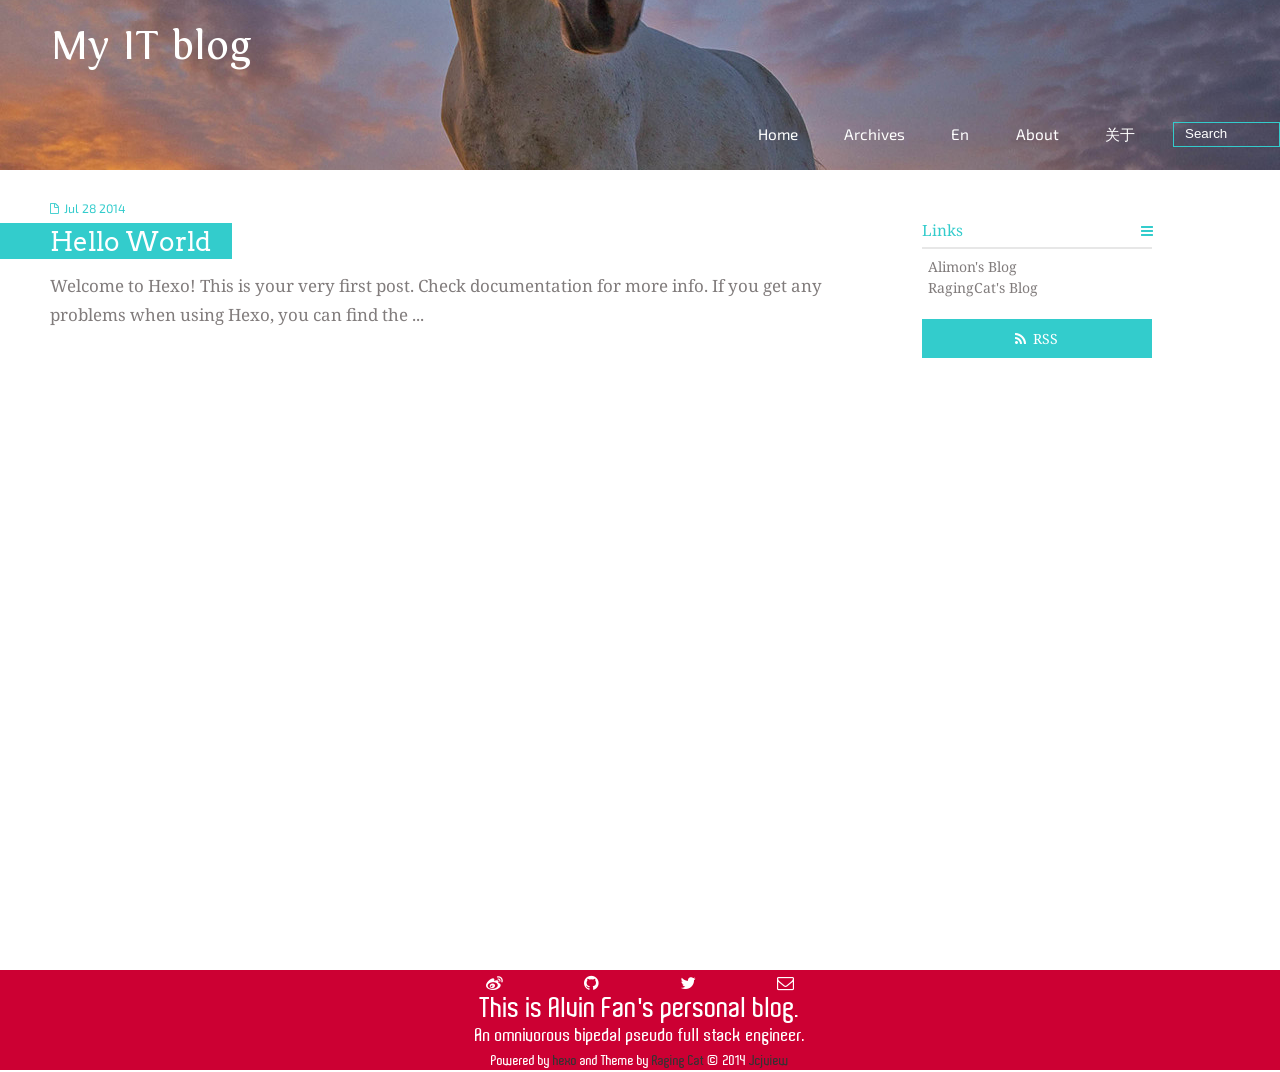
==== commit cd739c8e: "Site updated: 2014-07-28 16:20:38" ====
--- a/index.html
+++ b/index.html
@@ -4,36 +4,32 @@
 <head>
   <meta charset="UTF-8">
   
-    <title>Hexo</title>
+    <title>My IT blog</title>
     <meta name="viewport" content="width=device-width, initial-scale=1,user-scalable=no">
     
-    <meta name="author" content="John Doe">
-    
-    
-    
-    
-    <link rel="alternative" href="/atom.xml" title="Hexo" type="application/atom+xml">
+    <meta name="author" content="Jcjview">
+    
+    
+    
+    <meta name="twitter:card" content="summary" />
+    <meta name="twitter:site" content="ragingat" />
+    <meta name="twitter:title" content="My IT blog" />
+      
+    
     
     
     <link rel="icon" href="/img/favicon.ico">
     
     
-    <link rel="apple-touch-icon" href="/img/jacman.jpg">
-    <link rel="apple-touch-icon-precomposed" href="/img/jacman.jpg">
-    
     <link rel="stylesheet" href="/css/style.css" type="text/css">
+
 </head>
 
   <body>
     <header>
       <div>
-		
-			<div id="imglogo">
-				<a href="/"><img src="/img/logo.png" alt="Hexo" title="Hexo"/></a>
-			</div>
-			
 			<div id="textlogo">
-				<h1 class="site-name"><a href="/" title="Hexo">Hexo</a></h1>
+				<h1 class="site-name"><a href="/" title="My IT blog">My IT blog</a></h1>
 				<h2 class="blog-motto"></h2>
 			</div>
 			<div class="navbar"><a class="navbutton navmobile" href="#" title="Menu">
@@ -42,39 +38,53 @@
 				<ul>
 					<ul>
 					 
-						<li><a href="/">首页</a></li>
-					
-						<li><a href="/archives">归档</a></li>
-					
-						<li><a href="/about">关于</a></li>
-					
-					<li>
- 					
-					<form class="search" action="/search/index.html" method="get" accept-charset="utf-8">
+						<li><a href="/">Home</a></li>
+					
+						<li><a href="/archives">Archives</a></li>
+					
+						<li><a href="/categories/En">En</a></li>
+					
+						<li><a href="/about">About</a></li>
+					
+						<li><a href="/cn">关于</a></li>
+					
+					<li><form class="search" action="//google.com/search" method="get" accept-charset="utf-8">
 						<label>Search</label>
-						<input type="search" id="search" autocomplete="off" name="q" maxlength="20" placeholder="Search" />
-					</form>
-					
-					</li>
+						<input type="search" id="search" autocomplete="off" maxlength="20" placeholder="Search" />
+						<input type="hidden" name="q" value="site:jcjview.github.io/">
+					</form></li>
 				</ul>
-			</nav>			
+			</nav>
 </div>
     </header>
+    <div id="wrap">
+
     <div id="container">
       <div id="main">
 
   <section class="post" itemscope itemprop="blogPost">
-  
-    <a href="/2014/05/23/hello-world/" title="Hello World" itemprop="url">
-  
-    <h1 itemprop="name">Hello World</h1>
+    <div id="main-col" class="alignleft">
+    <time datetime="2014-07-28T03:32:47.000Z" itemprop="datePublished">
+      <a href="/2014/07/28/hello-world/" title="Hello World" itemprop="url"  class="article-time">Jul 28 2014</a>
+    </time>
+  <h1 itemprop="name" class="post-title">
+  
+    <a href="/2014/07/28/hello-world/" title="Hello World" itemprop="url"><span>Hello World</span></a>
+  
+</h1>
+
     
      
-           <p itemprop="description" >Welcome to Hexo! This is your very first post. Check documentation for more info. If you get any problems when using Hexo, you can find the </p>
-        
-    
-    <time datetime="2014-05-23T07:31:36.000Z" itemprop="datePublished">May 23 2014</time>
-  </a>
+           <p itemprop="description" >Welcome to Hexo! This is your very first post. Check documentation for more info. If you get any problems when using Hexo, you can find the ...</p>
+        
+    
+
+    <div class="more-link">
+            <!-- <a href="/2014/07/28/hello-world/" class="more-link"><span>Read More</span></a> -->
+      <div class="clearfix"></div>
+    </div>
+
+</div>
 </section>
 
 
@@ -93,62 +103,57 @@
   <p class="asidetitle">Links</p>
     <ul>
       <li><a href="http://yangjian.me" target="_blank" title="YangJian">Alimon's Blog</a></li>
-      <li><a href="http://zipperary.com/" target="_blank" title="zippera">Zippera's Blog</a></li>
-      <li><a href="http://brotherb.info/" target="_blank" title="brotherb">Spike's Blog</a></li>
-      <li><a href="http://hijiangtao.github.io/" target="_blank" title="JiangTao">Data.Blog</a></li>
+      <li><a href="http://ragingcat.info" target="_blank" title="ragingcat">RagingCat's Blog</a></li>
     </ul>
 </div>
 
   <div class="rsspart">
-	<a href="/atom.xml" target="_blank" title="rss">RSS</a>
+	<a href="null" target="_blank" title="rss">RSS</a>
 </div>
 
 </aside>
 </div>
     </div>
+</div>
     <footer><div id="footer" >
 	
-	<div class="line">
-		<span></span>
-		
-		<a href="http://weibo.com/wuchong1014" target="_blank"><div class="author"></div></a>
-		
-	</div>
-	
-	
+    <div class="social-font" class="clearfix">
+        
+        <a href="http://weibo.com/rockcatorz" target="_blank" class="icon-weibo" title="weibo"></a>
+        
+        
+        <a href="https://github.com/RagingCat" target="_blank" class="icon-github" title="github"></a>
+        
+        
+        
+        <a href="https://twitter.com/ragingat" target="_blank" class="icon-twitter" title="twitter"></a>
+        
+        
+        
+        
+        <a href="mailto:andyfanzz@gmail.com" target="_blank" class="icon-email" title="Email Me"></a>
+        
+    </div>
 	<section class="info">
-		<p> Hello,I&#39;m WuChong. For now I&#39;m a graduate student in Beijing. <br/>
-			I&#39;ll share my learning experience with you at this blog.</p>
+		<p class="l1">
+            This is Alvin Fan&#39;s personal blog.
+        </p>
+            <!-- <br/> -->
+        <p class="l2">
+			An omnivorous bipedal pseudo full stack engineer.
+        </p>
 	</section>
 	 
-	<div class="social-font" class="clearfix">
+		<p class="copyright">Powered by <a href="http://zespia.tw/hexo/" target="_blank" title="hexo">hexo</a> and Theme by <a href="https://github.com/RagingCat/hexo-theme-ragingcat" target="_blank" title="hexo-theme-ragingcat">Raging Cat</a> © 2014
 		
-		<a href="http://weibo.com/wuchong1014" target="_blank" class="icon-weibo" title="weibo"></a>
-		
-		
-		<a href="https://github.com/wuchong" target="_blank" class="icon-github" title="github"></a>
-		
-		
-		
-		
-		
-		<a href="https://www.douban.com/people/wuchong1014" target="_blank" class="icon-douban" title="豆瓣"></a>
-		
-		
-		<a href="https://plus.google.com/111190881341800841449?rel=author" target="_blank" class="icon-google_plus" title="Google+"></a>
-		
-		
-	</div>
-		<p class="copyright">Powered by <a href="http://zespia.tw/hexo/" target="_blank" title="hexo">hexo</a> and Theme by <a href="https://github.com/wuchong/jacman" target="_blank" title="Pacman">Jacman</a> © 2014 
-		
-		<a href="http://yoursite.com/about" target="_blank" title="John Doe">John Doe</a>
+		<a href="http://jcjview.github.io//about" target="_blank" title="Jcjview">Jcjview</a>
 		
 		</p>
 </div>
 </footer>
     <script src="/js/jquery-2.0.3.min.js"></script>
 <script type="text/javascript">
-$(document).ready(function(){ 
+$(document).ready(function(){
   $('.navbar').click(function(){
     $('header nav').toggleClass('shownav');
   });
@@ -165,7 +170,7 @@
       c = $('.closeaside'),
       o = $('.openaside');
   $(window).resize(function(){
-    getSize(); 
+    getSize();
     if (myWidth >= 1024) {
       $('header nav').removeClass('shownav');
     }else
@@ -173,7 +178,7 @@
       m.removeClass('moveMain');
       a.css('display', 'block').removeClass('fadeOut');
       o.css('display', 'none');
-        
+      
     }
   });
   c.click(function(){
@@ -183,7 +188,7 @@
   });
   o.click(function(){
     o.css('display', 'none').removeClass('beforeFadeIn');
-    a.css('display', 'block').removeClass('fadeOut').addClass('fadeIn');      
+    a.css('display', 'block').removeClass('fadeOut').addClass('fadeIn');
     m.removeClass('moveMain');
   });
   $(window).scroll(function(){
@@ -202,15 +207,15 @@
   (i[r].q=i[r].q||[]).push(arguments)},i[r].l=1*new Date();a=s.createElement(o),
   m=s.getElementsByTagName(o)[0];a.async=1;a.src=g;m.parentNode.insertBefore(a,m)
 })(window,document,'script','//www.google-analytics.com/analytics.js','ga');
-ga('create', 'UA-46321946-2', 'wuchong.me');  
+ga('create', 'null', 'ragingcat.info');  
 ga('send', 'pageview');
 </script>
 
 
-<script type="text/x-mathjax-config"> 
-MathJax.Hub.Config({ 
-  tex2jax: {inlineMath: [['$','$'], ['\\(','\\)']]} 
-}); 
+<script type="text/x-mathjax-config">
+MathJax.Hub.Config({
+  tex2jax: {inlineMath: [['$','$'], ['\\(','\\)']]}
+});
 </script>
 <script type="text/javascript"
    src="http://cdn.mathjax.org/mathjax/latest/MathJax.js?config=TeX-AMS-MML_HTMLorMML">
--- a/css/style.css
+++ b/css/style.css
@@ -1,3 +1,11 @@
+@import url("http://fonts.googleapis.com/css?family=Exo+2:500,600,600italic");
+@import url("http://fonts.googleapis.com/css?family=Arvo:400,700,400italic,700italic");
+@import url("http://fonts.googleapis.com/css?family=PT+Serif:400,700,400italic,700italic");
+@import url("http://fonts.googleapis.com/css?family=PT+Sans:400,700,400italic,700italic");
+@import url("http://fonts.googleapis.com/css?family=Droid+Serif:400,700,400italic,700italic");
+@import url("http://fonts.googleapis.com/css?family=Droid+Sans:400,700");
+@import url("http://fonts.googleapis.com/css?family=Oxygen:400,300, 700");
+@import url("http://fonts.googleapis.com/css?family=Ubuntu:400,500,400italic,500italic");
 html,
 body,
 div,
@@ -91,36 +99,103 @@
 }
 /* custom Font*/
 @font-face {
-  font-family: "covered_by_your_graceregular";
+  font-family: 'Telex';
+  font-style: normal;
+  font-weight: 400;
+  src: url("fonts/Telex-Regular.woff") format('woff');
+}
+@font-face {
+  font-family: 'Fontin Sans';
+  src: url("fonts/Fontin_Sans_R_45b.otf") format('opentype');
+  font-weight: regular;
+  font-style: regular;
+}
+@font-face {
+  font-family: "Fontin";
+  src: url("fonts/Fontin-Regular.ttf") format("truetype");
   font-weight: normal;
   font-style: normal;
-  src: url("../font/coveredbyyourgrace-webfont.eot");
-  src: url("../font/coveredbyyourgrace-webfont.eot?#iefix") format('embedded-opentype'), url("../font/coveredbyyourgrace-webfont.svg#covered_by_your_graceregular") format('svg'), url("../font/coveredbyyourgrace-webfont.woff") format('woff'), url("../font/coveredbyyourgrace-webfont.ttf") format('truetype');
+}
+@font-face {
+  font-family: "Aldo SemiBold";
+  src: url("fonts/Aldo_PC.eot?") format("eot"), url("fonts/Aldo_PC.woff") format("woff"), url("fonts/Aldo_PC.ttf") format("truetype"), url("fonts/Aldo_PC.svg#Aldo-SemiBold") format("svg");
+  font-weight: normal;
+  font-style: normal;
+}
+@font-face {
+  font-family: "Aldo SemiBold", Helvetica Neue, Helvetica, Arial, sans-serif;
+  font-weight: normal;
+  font-style: normal;
+  src: url("fonts/font-custom-filename.eot");
+  src: url("fonts/font-custom-filename.eot?#iefix") format('embedded-opentype'), url("fonts/font-custom-filename.svg#Aldo SemiBold") format('svg'), url("fonts/font-custom-filename.woff") format('woff'), url("fonts/font-custom-filename.ttf") format('truetype');
 }
 /* icon Font */
 @font-face {
   font-family: "FontAwesome";
   font-style: normal;
   font-weight: normal;
-  src: url("../font/fontawesome-webfont.eot?v=#4.0.3");
-  src: url("../font/fontawesome-webfont.eot?#iefix&v=#4.0.3") format("embedded-opentype"), url("../font/fontawesome-webfont.woff?v=#4.0.3") format("woff"), url("../font/fontawesome-webfont.ttf?v=#4.0.3") format("truetype"), url("../font/fontawesome-webfont.svg#fontawesomeregular?v=#4.0.3") format("svg");
+  src: url("fonts/fontawesome-webfont.eot?v=#4.0.3");
+  src: url("fonts/fontawesome-webfont.eot?#iefix&v=#4.0.3") format("embedded-opentype"), url("fonts/fontawesome-webfont.woff?v=#4.0.3") format("woff"), url("fonts/fontawesome-webfont.ttf?v=#4.0.3") format("truetype"), url("fonts/fontawesome-webfont.svg#fontawesomeregular?v=#4.0.3") format("svg");
 }
 @font-face {
   font-family: "fontdiao";
   font-weight: normal;
   font-style: normal;
-  src: url("../font/fontdiao.eot");
-  src: url("../font/fontdiao.eot?#iefix") format('embedded-opentype'), url("../font/fontdiao.svg#fontdiao") format('svg'), url("../font/fontdiao.woff") format('woff'), url("../font/fontdiao.ttf") format('truetype');
+  src: url("fonts/fontdiao.eot");
+  src: url("fonts/fontdiao.eot?#iefix") format('embedded-opentype'), url("fonts/fontdiao.svg#fontdiao") format('svg'), url("fonts/fontdiao.woff") format('woff'), url("fonts/fontdiao.ttf") format('truetype');
 }
 /* Public style */
 * {
   -webkit-margin-before: 0;
   -webkit-margin-after: 0;
 }
+html,
 body {
-  background: #ddd;
-  font-family: "Helvetica Neue", "Helvetica", "Microsoft YaHei", "WenQuanYi Micro Hei", Arial, sans-serif;
-  font-size: 100%;
+  height: 100%;
+}
+header {
+  width: 100%;
+}
+* ::-moz-selection {
+  background-color: #046586;
+  color: #fff;
+}
+* ::selection {
+  background-color: #046586;
+  color: #fff;
+}
+#wrap {
+  min-height: 100%;
+}
+#container {
+  overflow: auto;
+  padding-bottom: 100px;
+/* must be same height as the footer */
+}
+#footer {
+  position: relative;
+  margin-top: -100px;
+/* negative value of footer height */
+  height: 100px;
+  clear: both;
+}
+.alignleft {
+  text-align: left;
+}
+h1,
+h2,
+h3 {
+  font-family: "Fontin", "lkf", "Kai", "Kaiti SC", "KaiTi", "BiauKai", "楷体", "楷体_GB2312", Helvetica Neue, Helvetica, Arial, sans-serif;
+}
+h4,
+h5,
+h6 {
+  font-family: "Droid Serif", "Open Sans", "Hiragino Sans GB", "Hiragino Sans GB W3", "Microsoft YaHei", Arial, sans-serif;
+}
+body {
+  background: #fff;
+  font-family: "Droid Serif", "Open Sans", "Hiragino Sans GB", "Hiragino Sans GB W3", "Microsoft YaHei", Arial, sans-serif;
+  font-size: 14px;
   color: #817c7c;
   line-height: 1.5;
 }
@@ -148,7 +223,6 @@
 a:hover,
 a:focus {
   outline: 0;
-  text-decoration: none;
   -webkit-transition: color 0.25s, background 0.5s;
   -moz-transition: color 0.25s, background 0.5s;
   -o-transition: color 0.25s, background 0.5s;
@@ -174,9 +248,6 @@
 button::-moz-focus-inner {
   border: 0;
   padding: 0;
-}
-h1 {
-  font-size: 1.5em;
 }
 .fa {
   display: inline-block;
@@ -371,10 +442,12 @@
   }
 }
 body >header {
-  width: 100%;
-  -webkit-box-shadow: 2px 4px 5px rgba(3,3,3,0.2);
-  box-shadow: 2px 4px 5px rgba(3,3,3,0.2);
-  background: #2ca6cb;
+  background: url("../img/banner.jpg") center #000;
+  -webkit-background-size: cover;
+  -moz-background-size: cover;
+  -webkit-background-size: cover;
+  -moz-background-size: cover;
+  background-size: cover;
   color: #fff;
   padding: 1em 0 0.8em;
 }
@@ -384,74 +457,40 @@
   }
 }
 body >header >div {
-  width: 95%;
   margin: 0 auto;
   position: relative;
   overflow: hidden;
 }
-@media only screen and (min-width: 1024px) {
-  body >header >div {
-    width: 93%;
-  }
-}
 body >header a {
   display: block;
   color: #fff;
 }
-#imglogo {
+#textlogo {
+  padding-left: 50px;
   float: left;
-  width: 4em;
-  height: 4em;
-}
-@media only screen and (min-width: 768px) {
-  #imglogo {
-    width: 5em;
-  }
-}
-@media only screen and (min-width: 1024px) {
-  #imglogo {
-    width: 5.5em;
-  }
-}
-#imglogo img {
-  width: 4em;
-}
-@media only screen and (min-width: 768px) {
-  #imglogo img {
-    width: 5em;
-  }
-}
-@media only screen and (min-width: 1024px) {
-  #imglogo img {
-    width: 5.5em;
-  }
-}
-#textlogo {
-  float: left;
-  width: 75%;
-  margin-left: 0.5em;
+  width: 100%;
+}
+#textlogo a {
+  color: #fff;
+}
+#textlogo a:hover {
+  text-decoration: none;
+  text-shadow: 0 0 0.2em #fff;
 }
 #textlogo h1.site-name {
-  width: 86%;
-  font-family: "covered_by_your_graceregular";
-  font-size: 200%;
-  line-height: 1.5;
-  -webkit-font-smoothing: antialiased;
-  -moz-osx-font-smoothing: grayscale;
-}
-@media only screen and (min-width: 768px) {
-  #textlogo h1.site-name {
-    font-size: 240%;
-  }
-}
-@media only screen and (min-width: 1024px) {
-  #textlogo h1.site-name {
-    font-size: 280%;
-  }
+  font-family: "Fontin", "SimLi", "LiSu", "隶书", "Kai", "Kaiti SC", "KaiTi", "BiauKai", "楷体", "楷体_GB2312", "Titillium", sans-serif;
+  font-size: 3em;
+  margin-top: 0px;
+  line-height: 1;
+  text-align: left;
 }
 #textlogo h2.blog-motto {
-  font-size: 0.7em;
-  font-weight: normal;
+  font-family: "Fontin", "SimLi", "LiSu", "隶书", "Kai", "Kaiti SC", "KaiTi", "BiauKai", "楷体", "楷体_GB2312", "Titillium", sans-serif;
+  line-height: 1;
+  margin-top: 0.5em;
+  margin-bottom: 1.5em;
+  text-align: left;
+  font-size: 2em;
 }
 @media only screen and (min-width: 768px) {
   #textlogo h2.blog-motto {
@@ -460,7 +499,7 @@
 }
 @media only screen and (min-width: 1024px) {
   #textlogo h2.blog-motto {
-    font-size: 110%;
+    font-size: 1.4em;
   }
 }
 .navbar {
@@ -487,7 +526,8 @@
 header nav {
   float: left;
   width: 100%;
-  font-size: 112.5%;
+  font-family: "Exo 2", "lkf", "Kai", "Kaiti SC", "KaiTi", "BiauKai", "楷体", "楷体_GB2312", Helvetica Neue, Helvetica, Arial, sans-serif;
+  font-size: 1.1em;
   padding-top: 0.5em;
   max-height: 0.01em;
   -webkit-transition: max-height 1s ease-out;
@@ -496,6 +536,9 @@
   -ms-transition: max-height 1s ease-out;
   transition: max-height 1s ease-out;
 }
+header nav a {
+  color: #fff;
+}
 @media only screen and (min-width: 568px) {
   header nav {
     width: 50%;
@@ -528,7 +571,8 @@
   }
 }
 header nav ul li a:hover {
-  background: #1b7f9e;
+  background: #ff016c;
+  color: #d4695b;
   color: #e9cd4c;
 }
 .shownav {
@@ -538,10 +582,8 @@
   padding: 0.1em 0 0 1em;
 }
 .search input {
-  -webkit-appearance: textfield;
-  font-size: 0.87em;
   line-height: 1.7;
-  border: 1px solid #fff;
+  border: 1px solid #3cc;
   color: #fff;
   background: transparent;
   width: 80%;
@@ -565,6 +607,7 @@
 }
 /* index layout */
 #container {
+  background: #fff;
   width: 95%;
   margin: 0 auto;
   overflow: hidden;
@@ -576,7 +619,7 @@
 }
 @media only screen and (min-width: 1024px) {
   #container {
-    width: 94%;
+    width: 100%;
   }
 }
 @media only screen and (min-width: 1560px) {
@@ -584,71 +627,165 @@
     width: 82%;
   }
 }
+section.post a.article-time:before {
+  font-family: "FontAwesome";
+  padding-right: 5px;
+  content: "\f016";
+  -webkit-font-smoothing: antialiased;
+  -moz-osx-font-smoothing: grayscale;
+}
+section.photo a.article-time:before {
+  font-family: "FontAwesome";
+  padding-right: 5px;
+  content: "\f030";
+  -webkit-font-smoothing: antialiased;
+  -moz-osx-font-smoothing: grayscale;
+}
+div.more-link span:before {
+  font-family: "FontAwesome";
+  padding-right: 1px;
+  content: "\f054";
+  -webkit-font-smoothing: antialiased;
+  -moz-osx-font-smoothing: grayscale;
+}
 #main {
-  margin: 1em 0 0;
-  line-height: 1.8;
+  line-height: 1.7;
 }
 @media only screen and (min-width: 1024px) {
   #main {
     margin: 2em 0 0;
-    width: 75%;
+    width: 67%;
     float: left;
-    -webkit-transition: margin 0.5s ease-out;
-    -moz-transition: margin 0.5s ease-out;
-    -o-transition: margin 0.5s ease-out;
-    -ms-transition: margin 0.5s ease-out;
-    transition: margin 0.5s ease-out;
-  }
-}
-#main section.post {
-  background: #fafafa;
+  }
+}
+#main section.comment {
+  font-family: "Telex", "Oxygen", "Georgia", "Microsoft YaHei", "Hiragino Sans GB", "MingLiu_HKSCS", serif;
+}
+#main section.post,
+#main section.photo,
+#main section.page {
+  font-size: 110%;
   margin-bottom: 0.125em;
-}
-#main section.post a {
+  margin-left: 50px;
+}
+#main section.post p,
+#main section.photo p,
+#main section.page p,
+#main section.post time,
+#main section.photo time,
+#main section.page time {
+  margin-left: 0;
+}
+#main section.post p,
+#main section.photo p,
+#main section.page p {
+  font-family: "Droid Serif", "Open Sans", "Hiragino Sans GB", "Hiragino Sans GB W3", "Microsoft YaHei", Arial, sans-serif;
+  font-size: 1.1em;
+}
+#main section.post a,
+#main section.photo a,
+#main section.page a {
   display: block;
-  border-left: 0.5em solid #ccc;
+  font-family: "Arvo", "lkf", "Kai", "Kaiti SC", "KaiTi", "BiauKai", "楷体", "楷体_GB2312", Helvetica Neue, Helvetica, Arial, sans-serif;
+  font-size: 1em;
+  color: #3cc;
+}
+#main section.post time a,
+#main section.photo time a,
+#main section.page time a {
+  font-family: "Exo 2", "lkf", "Titillium Web", Arial, sans-serif;
+  font-size: 0.8em;
+}
+#main section.post time a:hover,
+#main section.photo time a:hover,
+#main section.page time a:hover {
+  text-shadow: 0 0 0.2em #fff;
+}
+#main section.post h1.post-title,
+#main section.photo h1.post-title,
+#main section.page h1.post-title {
+  margin: 0 0 0.5em -50px;
+}
+#main section.post h1.arch,
+#main section.photo h1.arch,
+#main section.page h1.arch {
+  margin: 0 0 2.5em 0;
+}
+#main section.post h1,
+#main section.photo h1,
+#main section.page h1 {
+  display: block;
+  text-align: left;
+}
+#main section.post h1 span,
+#main section.photo h1 span,
+#main section.page h1 span {
+  font-size: 1.7em;
+  background-color: #3cc;
+  color: #fff;
+}
+#main section.post h1 a:hover,
+#main section.photo h1 a:hover,
+#main section.page h1 a:hover {
+  text-decoration: none;
+  display: block;
+  border-left: 50px solid #fff;
+  margin-left: -50px;
   -webkit-transition: border-left 0.45s;
   -moz-transition: border-left 0.45s;
   -o-transition: border-left 0.45s;
   -ms-transition: border-left 0.45s;
   transition: border-left 0.45s;
-  padding: 0.5em;
-}
-@media only screen and (min-width: 768px) {
-  #main section.post a {
-    padding: 1em;
-  }
-}
-#main section.post a:hover {
-  border-left: 0.5em solid #2ca6cb;
-}
-#main section.post a h1 {
-  color: #2ca6cb;
-  line-height: 2;
-}
-#main section.post a p {
-  color: #817c7c;
-}
-#main section.post a time {
-  color: #817c7c;
-  display: block;
-  margin: 0.5em 0;
+}
+#main section.post h1 a:hover span,
+#main section.photo h1 a:hover span,
+#main section.page h1 a:hover span {
+  background-color: #f4445f;
+}
+#main section.post h1.post-title span,
+#main section.photo h1.post-title span,
+#main section.page h1.post-title span {
+  padding: 0.1em 0.8em 0.1em 50px;
+}
+#main section.post h1.arch span,
+#main section.photo h1.arch span,
+#main section.page h1.arch span {
+  padding: 0.1em 0.8em 0.1em 0;
+}
+#main section.post div.more-link,
+#main section.photo div.more-link,
+#main section.page div.more-link {
+  display: inline-block;
+  text-align: left;
+  margin-top: -0.5em;
+  margin-bottom: 4em;
+  padding-top: 1em;
   font-size: 0.9em;
-}
-#archive-page section.post a {
-  font-size: 0.9em;
-  padding: 0.5em !important;
-}
-@media only screen and (min-width: 768px) {
-  #archive-page section.post a time {
-    padding-left: 1em;
-  }
+  line-height: 16px;
+}
+#main section.post div.more-link span,
+#main section.photo div.more-link span,
+#main section.page div.more-link span {
+  font-size: 1em;
+  background-color: #ccc;
+  color: #fff;
+  padding: 0.3em 0.9em 0.3em 0.9em;
+}
+#main section.post div.more-link a:hover,
+#main section.photo div.more-link a:hover,
+#main section.page div.more-link a:hover {
+  text-decoration: none;
+}
+#main section.post div.more-link a:hover span,
+#main section.photo div.more-link a:hover span,
+#main section.page div.more-link a:hover span {
+  background-color: #3cc;
 }
 .moveMain {
   margin-left: 10% !important;
 }
 #page-nav {
-  background: #fafafa;
+  background: #fff;
   text-align: center;
   overflow: hidden;
 }
@@ -657,15 +794,15 @@
   padding: 0.5em 1em;
 }
 #page-nav a {
-  color: #2ca6cb;
+  color: #3cc;
 }
 #page-nav a:hover {
-  background: #ccc;
-  color: #2ca6cb;
+  background: #e7e7e7;
+  color: #3cc;
 }
 #page-nav .prev {
   float: left;
-  border-left: 0.5em solid #ccc;
+  border-left: 0.5em solid #e7e7e7;
   -webkit-transition: border-left 0.5s;
   -moz-transition: border-left 0.5s;
   -o-transition: border-left 0.5s;
@@ -673,7 +810,7 @@
   transition: border-left 0.5s;
 }
 #page-nav .prev:hover {
-  border-left: 0.5em solid #2ca6cb;
+  border-left: 0.5em solid #3cc;
 }
 #page-nav .prev span:before {
   font-family: "FontAwesome";
@@ -702,18 +839,13 @@
   }
 }
 #page-nav .current {
-  color: #b8b8b8;
+  color: #d0d0d0;
   font-weight: bold;
 }
 #page-nav .space {
-  color: #2ca6cb;
+  color: #3cc;
 }
 /* page layout */
-@media only screen and (min-width: 1024px) {
-  .page {
-    margin-left: 10% !important;
-  }
-}
 /* archive layout */
 .category-icon:before,
 .tag-icon:before,
@@ -721,7 +853,7 @@
   font-family: "FontAwesome";
   -webkit-font-smoothing: antialiased;
   -moz-osx-font-smoothing: grayscale;
-  color: #ccc;
+  color: #3cc;
   font-size: 100%;
   padding-right: 0.3em;
 }
@@ -732,14 +864,23 @@
   content: "\f02c";
 }
 .archive-icon:before {
-  content: "\f187";
+  content: "\f02e";
+  padding-right: 5px;
+}
+.archive-list-count {
+  color: #3cc;
+}
+.archive-list-link,
+.archive-list-count {
+  font-family: "Exo 2", "lkf", "Titillium Web", Arial, sans-serif;
+  font-size: 1.5em;
 }
 .archive-title {
   margin: 1em 0;
   width: 97%;
   padding: 2em 0 2em 3%;
-  background: #fafafa;
-  border-left: 0.5em solid #ccc;
+  background: #fff;
+  border-left: 0.5em solid #f06;
 }
 @media only screen and (min-width: 1024px) {
   .archive-title {
@@ -750,12 +891,13 @@
   }
 }
 .archive-title h2 {
+  font-family: "Exo 2", "lkf", "Titillium Web", Arial, sans-serif;
   width: 90%;
-  color: #2ca6cb;
-  font-size: 120%;
+  color: #3cc;
+  font-size: 160%;
 }
 .archive-title a {
-  color: #2ca6cb;
+  color: #3cc;
   -webkit-transition: color 0.5s;
   -moz-transition: color 0.5s;
   -o-transition: color 0.5s;
@@ -763,7 +905,7 @@
   transition: color 0.5s;
 }
 .archive-title a:hover {
-  color: #2ca6cb;
+  color: #3cc;
   -webkit-transition: color 0.5s;
   -moz-transition: color 0.5s;
   -o-transition: color 0.5s;
@@ -771,7 +913,7 @@
   transition: color 0.5s;
 }
 .current {
-  color: #2ca6cb !important;
+  color: #3cc !important;
 }
 @media only screen and (min-width: 768px) {
   .archive-part {
@@ -782,24 +924,7 @@
   .archive-part {
     width: 78% !important;
     float: right;
-    margin-left: 2% !important;
-  }
-}
-.archive-part section.post {
-  width: 100%;
-}
-.archive-part section.post time {
-  font-size: 1.1em !important;
-  float: left;
-}
-@media only screen and (max-width: 568px) {
-  .archive-part section.post time {
-    width: 100%;
-  }
-}
-@media only screen and (min-width: 1024px) {
-  .archive-part section.post time {
-    width: 20%;
+    margin: 0px 0 20px -100px;
   }
 }
 @media only screen and (min-width: 768px) {
@@ -813,80 +938,63 @@
 .all-list-box {
   min-height: 400px;
 }
-.post,
-.page {
-  background: #fafafa;
-}
-.post a,
-.page a {
-  color: #2ca6cb;
-}
-.post a:hover,
-.page a:hover {
-  color: #ea6753;
-}
-@media only screen and (min-width: 768px) {
-  article header.article-info {
-    border-bottom: 1px solid #dbdbdb;
-  }
-}
-article header.article-info >h1 {
-  padding: 0.2em 3%;
-  font-size: 170%;
-  line-height: 1.5;
-  word-wrap: break-word;
-  word-break: normal;
-  -webkit-font-smoothing: antialiased;
-  -moz-osx-font-smoothing: grayscale;
-  border-left: 5px solid #2ca6cb;
-}
-@media only screen and (min-width: 1024px) {
-  article header.article-info >h1 {
-    font-size: 200%;
-    padding-top: 0.3em;
-  }
-}
-article header.article-info >p.article-author {
-  padding: 0.3em 4% 0.3em 0;
-  text-align: right;
-  border-bottom: 1px solid #dbdbdb;
-}
-@media only screen and (min-width: 768px) {
-  article header.article-info >p.article-author {
-    float: right;
-    border-bottom: none;
-  }
-}
-article header.article-info >p.article-time {
-  padding-top: 0.5em;
-  font-size: 0.8em;
-  text-align: center;
-}
-@media only screen and (min-width: 768px) {
-  article header.article-info >p.article-time {
-    float: right;
-    margin-right: 1em;
-    padding-top: 0.1em;
-    font-size: 0.9em;
-  }
-}
-article header.article-info >p.article-time:before {
-  font-family: "FontAwesome";
-  font-size: 130%;
-  content: "\f017";
-  -webkit-font-smoothing: antialiased;
-  -moz-osx-font-smoothing: grayscale;
+div.post,
+div.photo {
+  padding: 0px 50px 0px 50px;
+  position: relative;
+}
+div.page {
+  padding: 0px 50px 0px 100px;
+  position: relative;
+}
+article {
+  font-size: 115%;
+}
+article header.article-info a {
+  display: block;
+  font-size: 1em;
+  color: #3cc;
+}
+article header.article-info time a {
+  font-family: "Exo 2", "lkf", "Titillium Web", Arial, sans-serif;
+  font-size: 80%;
+}
+article header.article-info h1.article-name {
+  display: block;
+  text-align: left;
+  margin: 0px 0 20px -50px;
+}
+article header.article-info h1.article-name span {
+  font-family: "Arvo", "lkf", "Kai", "Kaiti SC", "KaiTi", "BiauKai", "楷体", "楷体_GB2312", Helvetica Neue, Helvetica, Arial, sans-serif;
+  font-size: 1.7em;
+  background-color: #3cc;
+  color: #fff;
+  padding: 0.1em 0.8em 0.1em 50px;
+}
+article header.article-info h1.article-name a:hover {
+  text-decoration: none;
+  display: block;
+  border-left: 50px solid #fff;
+  margin-left: -50px;
+  -webkit-transition: border-left 0.45s;
+  -moz-transition: border-left 0.45s;
+  -o-transition: border-left 0.45s;
+  -ms-transition: border-left 0.45s;
+  transition: border-left 0.45s;
+}
+article header.article-info h1.article-name a:hover span {
+  background-color: #f4445f;
 }
 article .article-content {
-  padding: 1.5em 4%;
   color: #413f3f;
-  font-size: 100%;
+  font-size: 93.1%;
+  margin-top: 1em;
 }
 article .article-content .kb {
   padding: 0.1em 0.6em;
-  border: 1px solid #ccc;
+  border: 1px solid #e7e7e7;
   background-color: code-color;
-  color: #8f8f8f;
+  color: #a2a2a2;
   -webkit-box-shadow: 0 1px 0 rgba(0,0,0,0.2), 0 0 0 2px #fff inset;
   box-shadow: 0 1px 0 rgba(0,0,0,0.2), 0 0 0 2px #fff inset;
   -webkit-border-radius: 3px;
@@ -896,20 +1004,41 @@
   text-shadow: 0 1px 0 #fff;
   line-height: 1.5;
   white-space: nowrap;
+  font-size: 1em;
+  background-color: #ff66b2;
+  color: #fff;
+  padding: 5px 20px 7px 50px;
+}
+article .article-content p,
+article .article-content ul,
+article .article-content li {
+  font-family: "Droid Serif", "Open Sans", "Hiragino Sans GB", "Hiragino Sans GB W3", "Microsoft YaHei", Arial, sans-serif;
+  font-size: 1.1em;
 }
 article .article-content h1,
-article .article-content h2 {
-  font-size: 180%;
+article .article-content h2,
+article .article-content h3 {
   line-height: 1.2em;
   padding-bottom: 0.3em;
   margin-top: 1.5em;
-  border-bottom: 2px solid #dbdbdb;
-}
-article .article-content h3,
+  border-bottom: 1px solid #eee;
+}
+article .article-content h3 {
+  margin-top: 0.4em;
+}
+article .article-content h1 {
+  font-size: 220%;
+}
+article .article-content h2 {
+  font-size: 200%;
+}
+article .article-content h3 {
+  font-size: 170%;
+}
 article .article-content h4,
 article .article-content h5,
 article .article-content h6 {
-  font-size: 140%;
+  font-size: 120%;
 }
 article .article-content h1,
 article .article-content h2,
@@ -927,10 +1056,10 @@
 article .article-content h4 >code,
 article .article-content h5 >code,
 article .article-content h6 >code {
-  color: #a3a3a3;
+  color: #d0d0d0;
 }
 article .article-content hr {
-  border: 1px solid #dbdbdb;
+  border-bottom: 0.1em solid #f6f5f5;
 }
 article .article-content strong {
   font-weight: bold;
@@ -943,14 +1072,14 @@
   border-bottom: 1px dotted;
 }
 article .article-content blockquote {
-  border-left: 0.2em solid #2ca6cb;
-  margin: 0.65em 0 0.65em 1%;
-  padding-left: 1%;
+  border-left: 0.18em solid #f06;
+  background: #f6f5f5;
+  margin: 0.65em 0 0.65em 1.5em;
+  padding-left: 0.5em;
   line-height: 1.5;
-  font-size: 100%;
 }
 article .article-content blockquote footer {
-  background: #fafafa;
+  background: #fff;
   padding: 0;
   margin: 0;
   font-size: 80%;
@@ -960,9 +1089,18 @@
   font-style: italic;
   padding-left: 0.5em;
 }
+article .article-content blockquote >p,
+article .article-content blockquote >ul,
+article .article-content blockquote >li,
+article .article-content blockquote >ol,
+article .article-content blockquote >dl,
+article .article-content blockquote ul >li {
+  font-family: "Telex", "Oxygen", "Georgia", "Microsoft YaHei", "Hiragino Sans GB", "MingLiu_HKSCS", serif;
+  font-size: 1em;
+}
 article .article-content ul,
 article .article-content ol {
-  padding-left: 1.5em;
+  padding-left: 1.2em;
   font-size: 100%;
   padding-top: 0.7em;
 }
@@ -993,7 +1131,7 @@
   border: 1px solid #d6d6d6;
   padding: 0 5px;
   margin: 0 2px;
-  font-size: 90%;
+  font-size: 80%;
   white-space: nowrap;
   text-shadow: 0 1px #fff;
   -webkit-border-radius: 0.25em;
@@ -1009,10 +1147,13 @@
     margin-top: 1em;
   }
 }
+article .article-content p a {
+  color: #3cc;
+}
 article .article-content img,
 article .article-content video,
 article .article-content figure img {
-  max-width: 100%;
+  max-width: 70%;
   height: auto;
   vertical-align: middle;
   padding-top: 0.5em;
@@ -1054,11 +1195,11 @@
 }
 article .article-content table th {
   font-weight: bold;
-  border-bottom: 3px solid #dbdbdb;
+  border-bottom: 3px solid #eee;
   padding-bottom: 0.5em;
 }
 article .article-content table td {
-  border-bottom: 1px solid #dbdbdb;
+  border-bottom: 1px solid #eee;
   padding: 10px 0;
 }
 article .article-content .pullquote {
@@ -1077,11 +1218,17 @@
   margin-left: 1em;
   float: right;
 }
+div.page >article >header >h1.article-name {
+  margin: 0px 0 1px -100px;
+}
+div.page >article >header >h1.article-name span {
+  padding: 1px 0.8em 1px 100px;
+}
 footer.article-footer {
-  background: #fafafa;
+  background: #fff;
   padding: 0 4%;
   margin: 0;
-  border-top: 1px solid #dbdbdb;
+  border-top: 1px solid #eee;
 }
 .article-share {
   padding: 0.5em 0;
@@ -1105,7 +1252,7 @@
   width: 1em;
   margin-right: 0.5em;
   position: relative;
-  color: #d6d6d6;
+  color: #ececec;
 }
 .share span:before {
   font-family: "FontAwesome";
@@ -1190,7 +1337,7 @@
   margin-top: -7.5em;
   margin-left: -7.5em;
   background: #fff;
-  border: 2px solid #ccc;
+  border: 2px solid #e7e7e7;
   -webkit-border-radius: 3px;
   border-radius: 3px;
   display: inline-block;
@@ -1244,10 +1391,10 @@
   -webkit-font-smoothing: antialiased;
   -moz-osx-font-smoothing: grayscale;
   content: "\f057";
-  color: #ccc;
+  color: #e7e7e7;
 }
 .qrclose:hover:before {
-  color: #2ca6cb !important;
+  color: #3cc !important;
 }
 .overlay {
   display: none !important;
@@ -1271,7 +1418,7 @@
   }
 }
 .article-tags {
-  color: #d6d6d6;
+  color: #ececec;
 }
 @media only screen and (min-width: 768px) {
   .article-tags {
@@ -1302,14 +1449,14 @@
   float: left;
   padding: 0 0.3em;
   margin: 0.3em;
-  background: #e6e6e6;
+  background: #f3f3f3;
 }
 .article-tags a:hover {
   color: #fff;
-  background: #2ca6cb;
+  background: #3cc;
 }
 .article-categories {
-  color: #d6d6d6;
+  color: #ececec;
   margin-top: 0.3em;
 }
 @media only screen and (min-width: 768px) {
@@ -1329,7 +1476,7 @@
 }
 .article-category-link:hover {
   color: #fff !important;
-  background: #2ca6cb;
+  background: #3cc;
 }
 .article-nav {
   padding: 0 10%;
@@ -1349,7 +1496,7 @@
 }
 .article-nav .prev a:hover,
 .article-nav .next a:hover {
-  background: #2ca6cb;
+  background: #3cc;
   color: #fff;
 }
 .article-nav .prev {
@@ -1412,13 +1559,15 @@
   margin: 1em 0;
 }
 .toc-article {
-  background: #eee;
+  background: #f6f5f5;
+  background: #fff;
   margin: 1.6em 0 0 2em;
   padding: 1em;
-  -webkit-border-radius: 4px;
-  -webkit-border-radius: 4px;
-  border-radius: 4px;
+  -webkit-border-radius: 1px;
+  -webkit-border-radius: 2px;
+  border-radius: 2px;
   border: 1px solid #ddd;
+  border: 1px solid #3cc;
 }
 .toc-article strong {
   padding: 0.3em 0;
@@ -1431,6 +1580,12 @@
 .toc-article ol li {
   list-style-type: decimal;
   margin: 0.5em 0;
+}
+.toc-article ol li a {
+  color: #817c7c;
+}
+.toc-article ol li a:hover {
+  text-decoration: underline;
 }
 #toc {
   line-height: 1.3em;
@@ -1487,7 +1642,7 @@
   transition: color 1s ease-out;
 }
 #toc.toc-aside a:hover {
-  color: #2ca6cb;
+  color: #3cc;
   -webkit-transition: color 0.3s ease-out;
   -moz-transition: color 0.3s ease-out;
   -o-transition: color 0.3s ease-out;
@@ -1495,7 +1650,7 @@
   transition: color 0.3s ease-out;
 }
 .active {
-  color: #2ca6cb !important;
+  color: #3cc !important;
 }
 .openaside {
   display: none;
@@ -1509,7 +1664,7 @@
   border: 1px solid #fff;
   -webkit-border-radius: 5px;
   border-radius: 5px;
-  background: #2ca6cb;
+  background: #3cc;
   padding: 0.2em 0.55em;
 }
 .openaside a::before {
@@ -1522,10 +1677,10 @@
   display: none;
 }
 .closeaside a {
-  color: #2ca6cb;
+  color: #3cc;
 }
 .closeaside a:hover {
-  color: #2ca6cb;
+  color: #3cc;
 }
 .closeaside a::before {
   font-family: "FontAwesome";
@@ -1542,7 +1697,6 @@
   }
 }
 #asidepart {
-  background: #fafafa;
   margin: 1em 0 0;
   padding: 0.5em 2% 1em;
 }
@@ -1556,15 +1710,15 @@
 }
 .asidetitle {
   font-size: 1.1em;
-  color: #2ca6cb;
+  color: #3cc;
   padding: 0 0 0.3125em 0;
-  border-bottom: 0.1875em solid #ccc;
+  border-bottom: 0.1875em solid #e7e7e7;
 }
 .asidetitle a {
-  color: #2ca6cb;
+  color: #3cc;
 }
 .asidetitle a:hover {
-  color: #2ca6cb;
+  color: #3cc;
   -webkit-transition: color 0.5s;
   -moz-transition: color 0.5s;
   -o-transition: color 0.5s;
@@ -1586,14 +1740,14 @@
   }
 }
 .categorieslist li {
-  border-bottom: 1px solid #ccc;
+  border-bottom: 1px solid #e7e7e7;
 }
 .categorieslist li a {
   display: block;
   padding: 0.5em 5%;
 }
 .categorieslist li a:hover {
-  color: #2ca6cb;
+  color: #3cc;
 }
 .tagslist {
   margin: 1em 0 0;
@@ -1622,14 +1776,14 @@
   display: block;
   margin: 0.3125em;
   padding: 0.125em 0.3125em;
-  background: #dbdbdb;
+  background: #eee;
 }
 .tagslist ul li a:hover {
-  color: #2ca6cb;
-  background: #e6e6e6;
+  color: #3cc;
+  background: #f3f3f3;
 }
 .rsspart {
-  background: #2ca6cb;
+  background: #3cc;
   width: 100%;
 }
 @media only screen and (min-width: 768px) {
@@ -1653,8 +1807,8 @@
   text-align: center;
 }
 .rsspart a:hover {
-  color: #2ca6cb;
-  background: #fafafa;
+  color: #3cc;
+  background: #fff;
 }
 .rsspart a::before {
   font-family: "FontAwesome";
@@ -1685,7 +1839,7 @@
   padding: 0.5em;
 }
 .archiveslist li a:hover {
-  color: #2ca6cb;
+  color: #3cc;
   -webkit-transition: color 0.25s;
   -moz-transition: color 0.25s;
   -o-transition: color 0.25s;
@@ -1733,7 +1887,7 @@
   float: left;
 }
 .tagcloudlist .tagcloudlist a:hover {
-  color: #2ca6cb;
+  color: #3cc;
   -webkit-transition: color 0.25s;
   -moz-transition: color 0.25s;
   -o-transition: color 0.25s;
@@ -1767,139 +1921,56 @@
   padding: 0 3%;
 }
 .linkslist ul a:hover {
-  color: #2ca6cb;
+  color: #3cc;
   -webkit-transition: color 0.25s;
   -moz-transition: color 0.25s;
   -o-transition: color 0.25s;
   -ms-transition: color 0.25s;
   transition: color 0.25s;
 }
-footer {
-  margin-top: 1em;
-  background: #1f1f1f;
-  padding: 0 2% 0.5em;
-}
 #footer {
-  width: 95%;
-  margin: 0 auto;
-  overflow: hidden;
-  position: relative;
-}
-#footer .line {
-  width: 100%;
-  height: 14em;
-  margin: 0 auto;
-}
-@media only screen and (min-width: 768px) {
-  #footer .line {
-    width: 10em;
-    float: left;
-    position: relative;
-  }
-}
-#footer .line span {
-  display: block;
-  width: 0.5em;
-  height: 6.25em;
-  border-right: 0.125em solid #fff;
-  margin: 0 auto;
-}
-@media only screen and (min-width: 768px) {
-  #footer .line span {
-    position: absolute;
-    left: 3em;
-    margin: 0 0 1.5em;
-  }
-}
-.author {
-  width: 6.875em;
-  height: 6.875em;
-  margin: 0 auto;
-  background: no-repeat url("/img/author.jpg") left top;
-  -webkit-background-size: 6.875em 6.875em;
-  -moz-background-size: 6.875em 6.875em;
-  background-size: 6.875em 6.875em;
-  -webkit-border-radius: 3.4375em;
-  border-radius: 3.4375em;
-  -webkit-transition: -webkit-transform 2s ease-out;
-  -moz-transition: -moz-transform 2s ease-out;
-  -o-transition: -o-transform 2s ease-out;
-  -ms-transition: -ms-transform 2s ease-out;
-  transition: transform 2s ease-out;
-}
-.author:hover {
-  -webkit-transform: rotateZ(360deg);
-  -moz-transform: rotateZ(360deg);
-  -o-transform: rotateZ(360deg);
-  -ms-transform: rotateZ(360deg);
-  transform: rotateZ(360deg);
-}
-@media only screen and (min-width: 768px) {
-  .author {
-    position: absolute;
-    top: 6em;
-    margin: 0 0 1.5em;
-  }
+  background: #c03;
 }
 .info {
-  font-family: "covered_by_your_graceregular";
+  text-align: center;
+  font-family: "Aldo SemiBold", Helvetica Neue, Helvetica, Arial, sans-serif;
   -webkit-font-smoothing: antialiased;
   -moz-osx-font-smoothing: grayscale;
   font-size: 150%;
   line-height: 1.3em;
-  width: 90%;
   margin: 0 auto;
   color: #fff;
 }
 @media only screen and (min-width: 768px) {
   .info {
-    margin: 4.5em 0 2em 0;
-    float: left;
     width: 75%;
   }
 }
+.info p.l1 {
+  font-size: 135%;
+}
+.info p.l2 {
+  font-size: 85%;
+}
 .social-font {
-  width: 100%;
-  margin: 0 auto;
-  float: left;
-  padding-left: 3%;
-}
-@media only screen and (min-width: 568px) {
-  .social-font {
-    padding-left: 20%;
-  }
-}
-@media only screen and (min-width: 768px) {
-  .social-font {
-    width: 18em;
-    position: absolute;
-    right: -3em;
-    top: 3em;
-  }
+  text-align: center;
 }
 .social-font a {
-  float: left;
-  display: block;
-  width: 14%;
+  padding: 2.3em;
+  width: 44%;
   color: #fff;
-  font-size: 180%;
-  padding: 0.5em;
-}
-@media only screen and (min-width: 1024px) {
-  .social-font a {
-    padding: 0.3em;
-  }
+  font-size: 120%;
 }
 .social-font a:hover:before {
-  color: #2ca6cb;
+  color: #04b486;
+  text-shadow: 0 0 0.5em #fff;
 }
 .icon-weibo:before,
 .icon-github:before,
 .icon-twitter:before,
 .icon-facebook:before,
 .icon-stack-overflow:before,
-.icon-email:before,
-.icon-google_plus:before {
+.icon-email:before {
   font-family: "FontAwesome";
   -webkit-font-smoothing: antialiased;
   -moz-osx-font-smoothing: grayscale;
@@ -1922,9 +1993,6 @@
 .icon-email:before {
   content: "\f003";
 }
-.icon-google_plus:before {
-  content: "\f0d5";
-}
 .icon-douban:before {
   font-family: "fontdiao";
   -webkit-font-smoothing: antialiased;
@@ -1934,22 +2002,17 @@
 .copyright {
   -webkit-font-smoothing: antialiased;
   -moz-osx-font-smoothing: grayscale;
-  font-family: "covered_by_your_graceregular";
-  width: 100%;
+  font-family: "Aldo SemiBold", Helvetica Neue, Helvetica, Arial, sans-serif;
   color: #fff;
   text-align: center;
 }
-@media only screen and (min-width: 768px) {
-  .copyright {
-    float: left;
-  }
-}
 .copyright a {
-  color: #2ca6cb;
+  color: #333;
 }
 .copyright a:hover {
-  color: #2ca6cb;
+  color: #0c9;
   text-decoration: underline;
+  text-shadow: 0 0 0.2em #fff;
 }
 .article-content pre,
 .article-content .highlight,
@@ -1982,7 +2045,7 @@
 }
 .article-content pre {
   font-family: Monaco, Menlo, Consolas, Courier New, monospace;
-  background: #f5f5f5;
+  background: #f6f5f5;
   border: 1px solid #ccc;
 }
 .article-content pre code {
@@ -2011,7 +2074,7 @@
   zoom: 1;
   font-size: 0.85em;
   text-align: left;
-  color: #999;
+  color: #ececec;
   line-height: 1em;
   padding: 0.5em 0;
   margin-bottom: 0.5em;
@@ -2060,22 +2123,22 @@
 }
 .article-content .gist .gist-file .gist-meta {
   background: #2d2d2d;
-  color: #999;
-  font: 0.85em "Georgia", serif;
+  color: #ececec;
+  font: 0.85em "Telex", "Oxygen", "Georgia", "Microsoft YaHei", "Hiragino Sans GB", "MingLiu_HKSCS", serif;
   text-shadow: 0 0;
   padding: 0;
   margin-top: 1em;
 }
 .article-content .gist .gist-file .gist-meta a {
-  color: #2ca6cb;
+  color: #3cc;
   font-weight: normal;
 }
 .article-content .gist .gist-file .gist-meta a:hover {
-  color: #2ca6cb;
+  color: #3cc;
 }
 pre .comment,
 pre .title {
-  color: #999;
+  color: #ececec;
 }
 pre .variable,
 pre .attribute,
@@ -2130,7 +2193,7 @@
   color: #c9c;
 }
 .article-gallery {
-  background: #fafafa;
+  background: #fff;
   position: relative;
 }
 .article-gallery-photos {
@@ -2152,14 +2215,3 @@
   position: absolute;
   display: block;
 }
-#totop {
-  position: fixed;
-  bottom: 5em;
-  right: 1em;
-  cursor: pointer;
-}
-@media only screen and (max-width: 1024px) {
-  #totop {
-    display: none !important;
-  }
-}
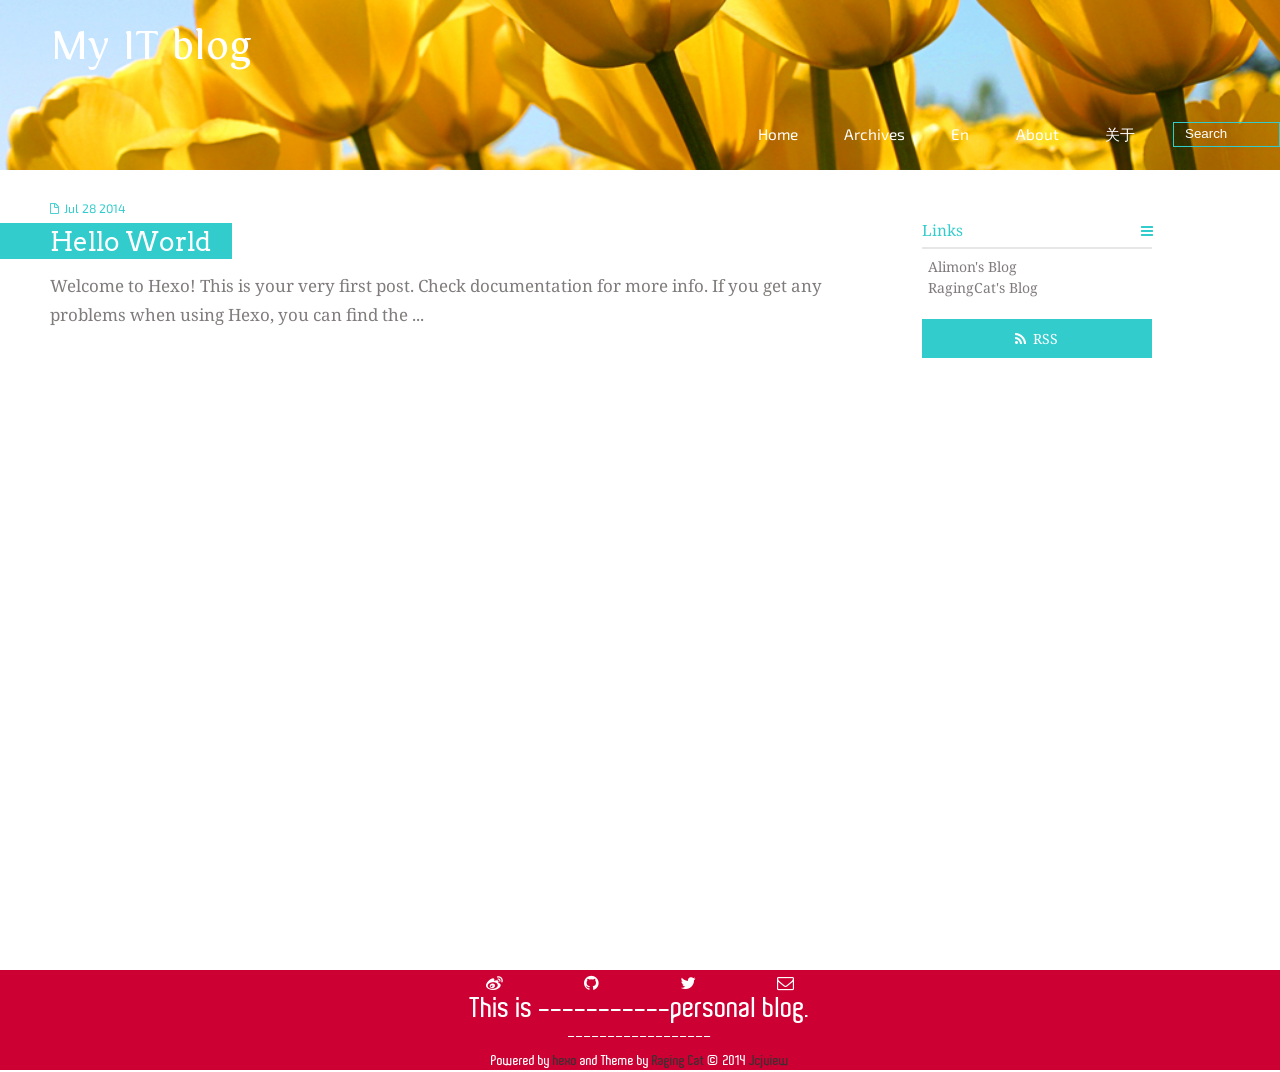
==== commit 242f94b8: "Site updated: 2014-07-29 15:31:16" ====
--- a/index.html
+++ b/index.html
@@ -12,7 +12,7 @@
     
     
     <meta name="twitter:card" content="summary" />
-    <meta name="twitter:site" content="ragingat" />
+    <meta name="twitter:site" content="----" />
     <meta name="twitter:title" content="My IT blog" />
       
     
@@ -119,28 +119,28 @@
 	
     <div class="social-font" class="clearfix">
         
-        <a href="http://weibo.com/rockcatorz" target="_blank" class="icon-weibo" title="weibo"></a>
-        
-        
-        <a href="https://github.com/RagingCat" target="_blank" class="icon-github" title="github"></a>
-        
-        
-        
-        <a href="https://twitter.com/ragingat" target="_blank" class="icon-twitter" title="twitter"></a>
-        
-        
-        
-        
-        <a href="mailto:andyfanzz@gmail.com" target="_blank" class="icon-email" title="Email Me"></a>
+        <a href="http://weibo.com/----" target="_blank" class="icon-weibo" title="weibo"></a>
+        
+        
+        <a href="https://github.com/----" target="_blank" class="icon-github" title="github"></a>
+        
+        
+        
+        <a href="https://twitter.com/----" target="_blank" class="icon-twitter" title="twitter"></a>
+        
+        
+        
+        
+        <a href="mailto:----" target="_blank" class="icon-email" title="Email Me"></a>
         
     </div>
 	<section class="info">
 		<p class="l1">
-            This is Alvin Fan&#39;s personal blog.
+            This is -----------personal blog.
         </p>
             <!-- <br/> -->
         <p class="l2">
-			An omnivorous bipedal pseudo full stack engineer.
+			------------------
         </p>
 	</section>
 	 
@@ -207,7 +207,7 @@
   (i[r].q=i[r].q||[]).push(arguments)},i[r].l=1*new Date();a=s.createElement(o),
   m=s.getElementsByTagName(o)[0];a.async=1;a.src=g;m.parentNode.insertBefore(a,m)
 })(window,document,'script','//www.google-analytics.com/analytics.js','ga');
-ga('create', 'null', 'ragingcat.info');  
+ga('create', 'null', 'undefined');  
 ga('send', 'pageview');
 </script>
 
